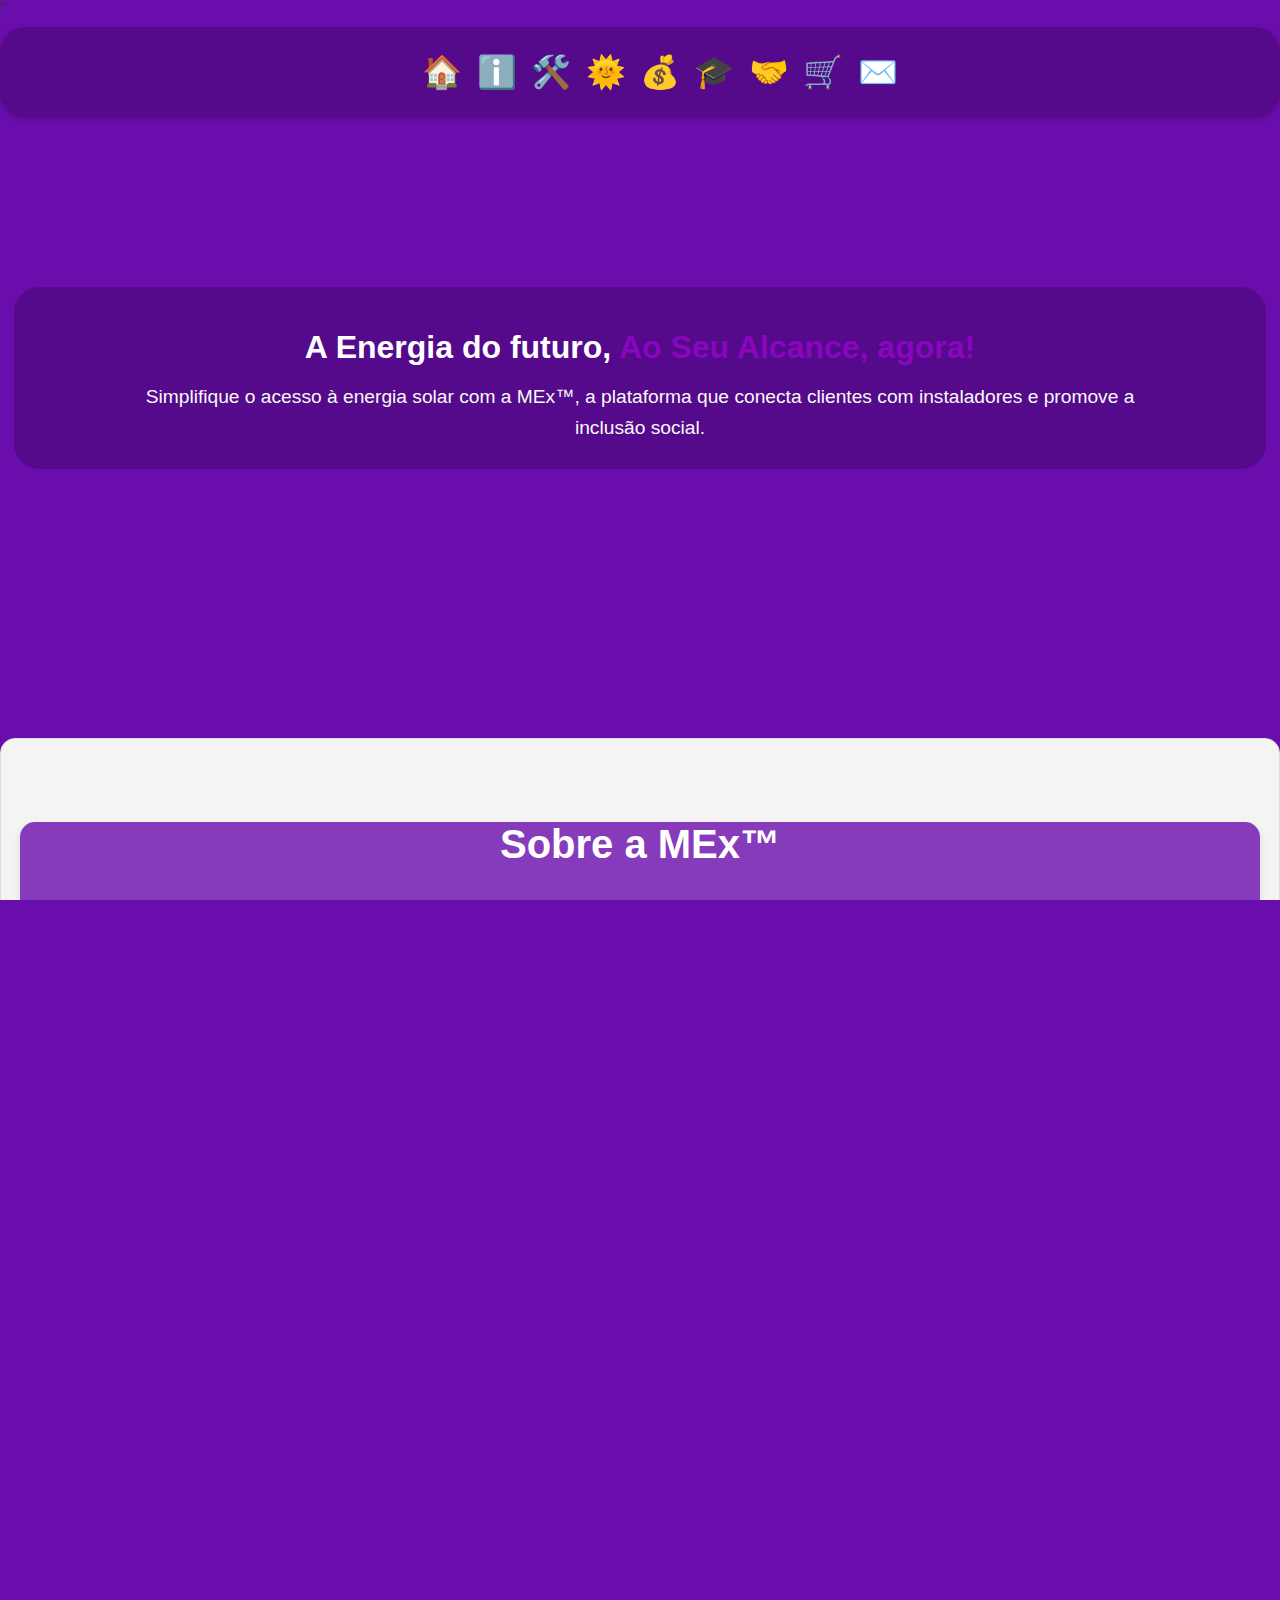
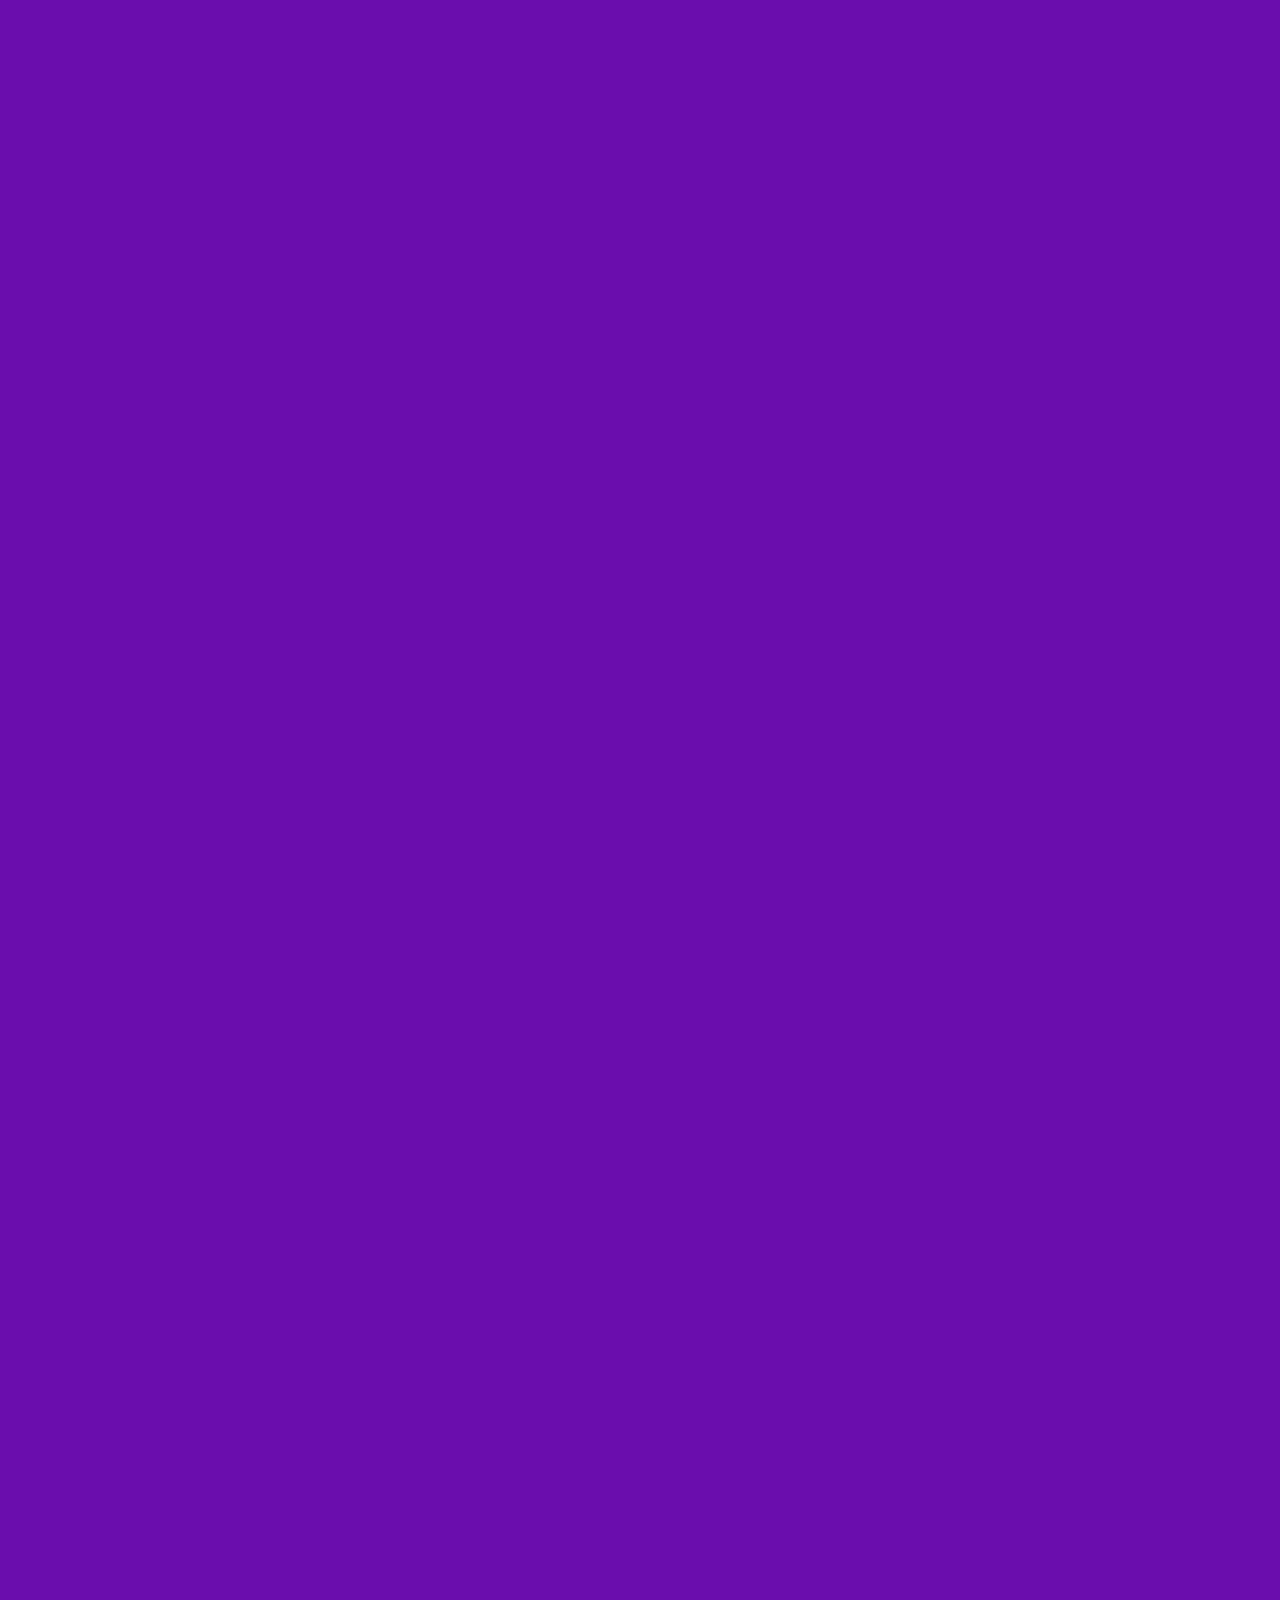
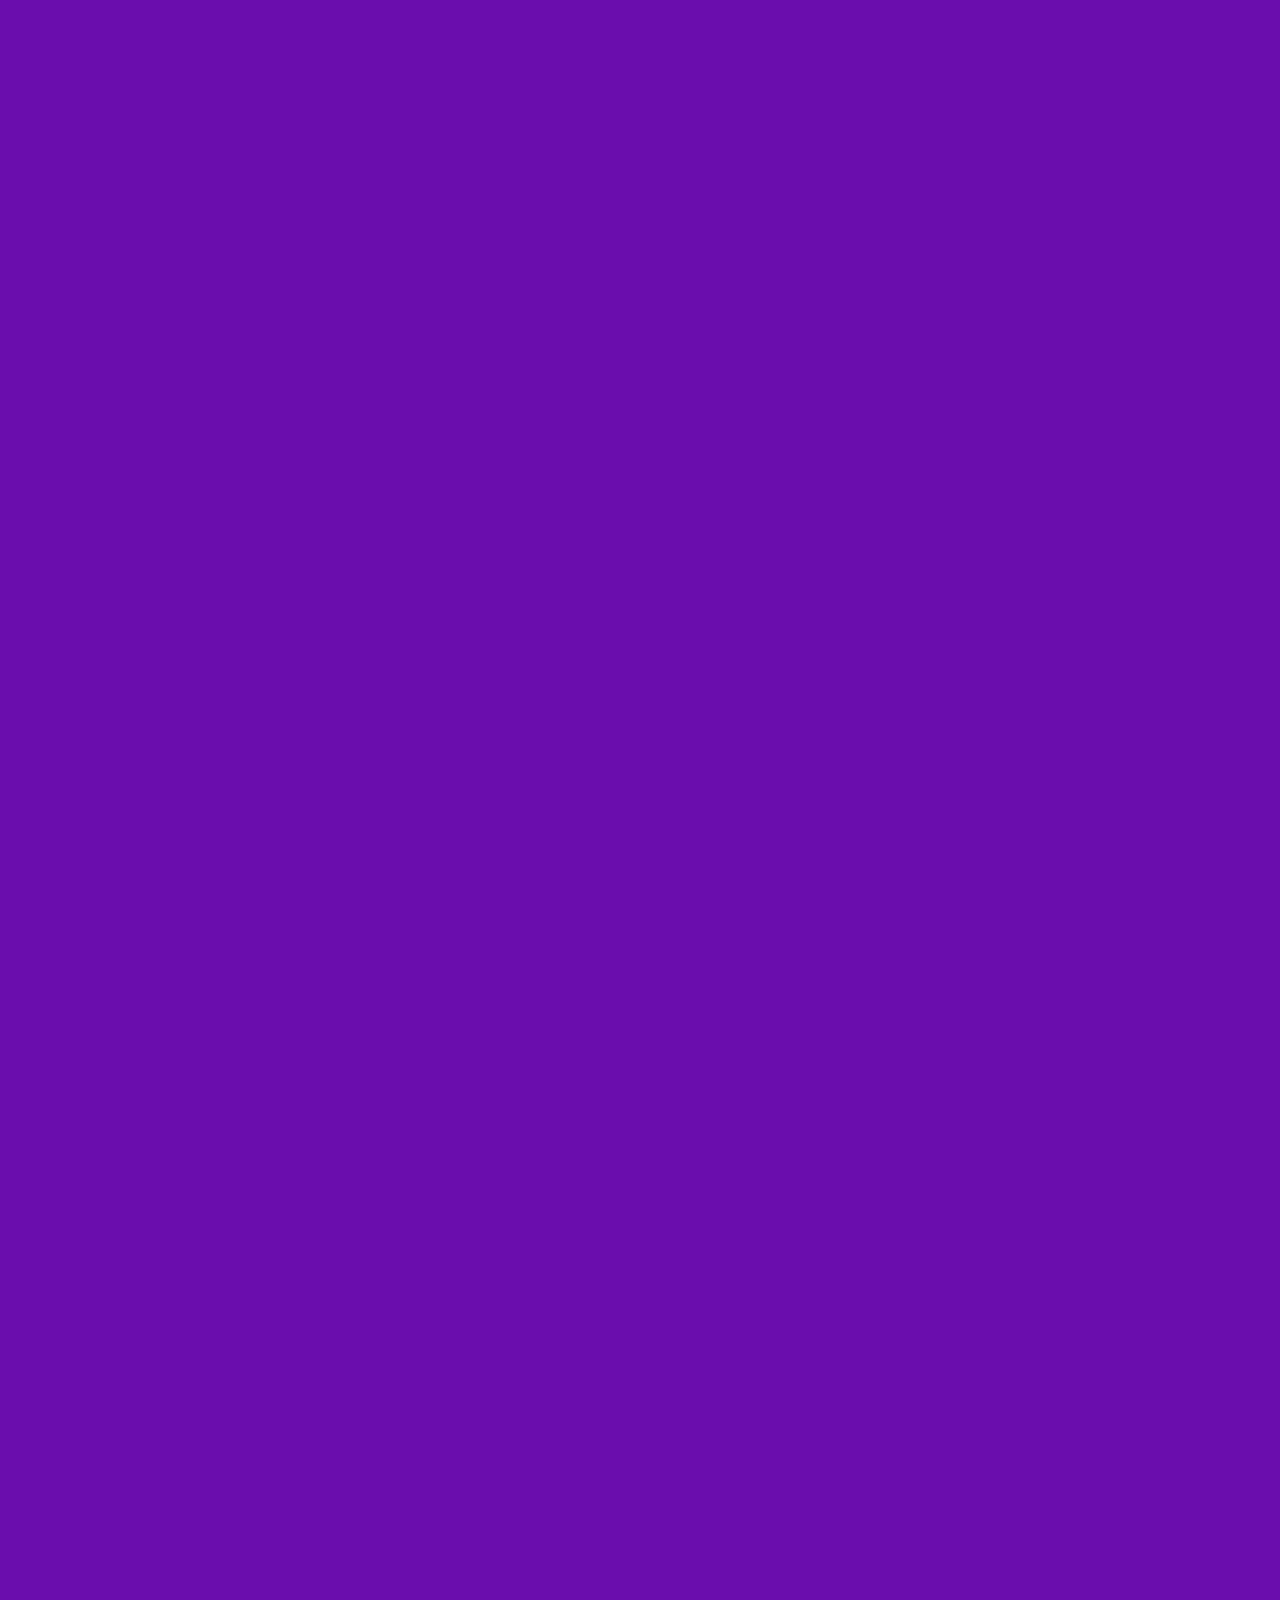
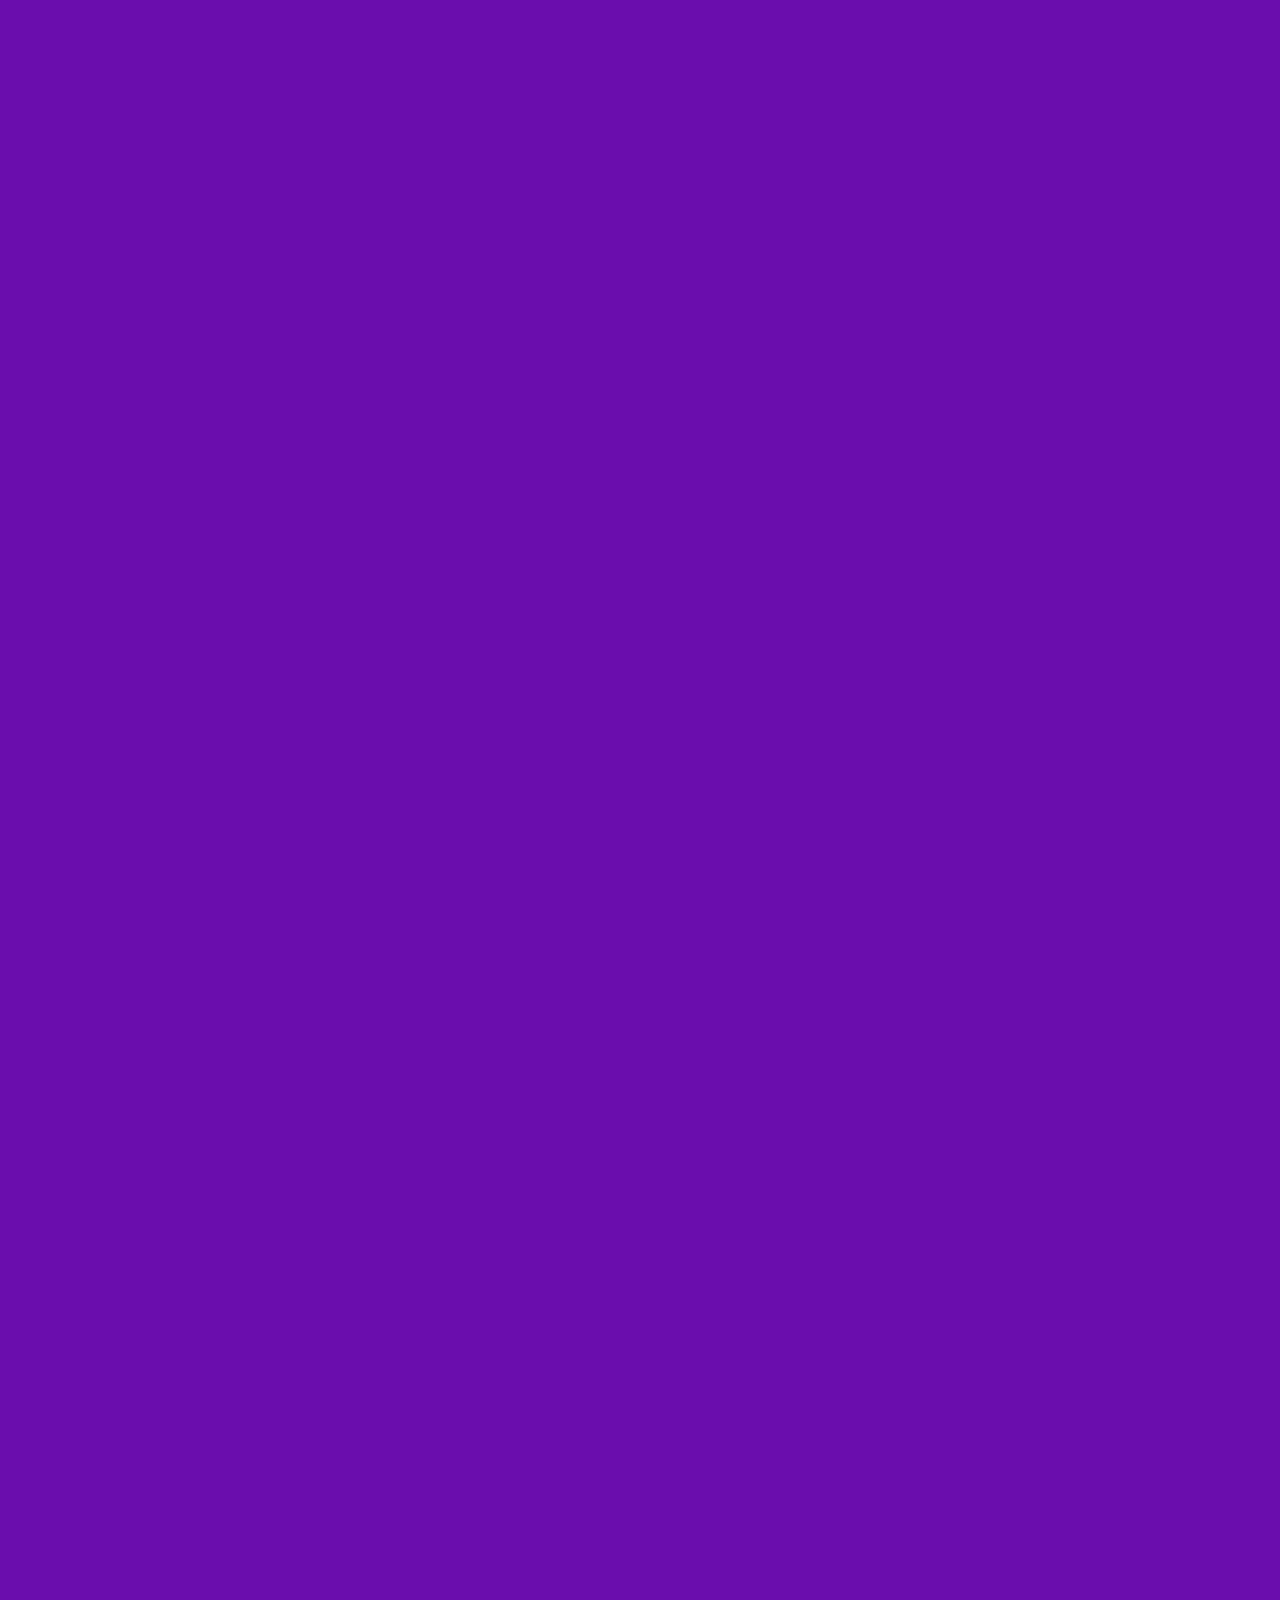
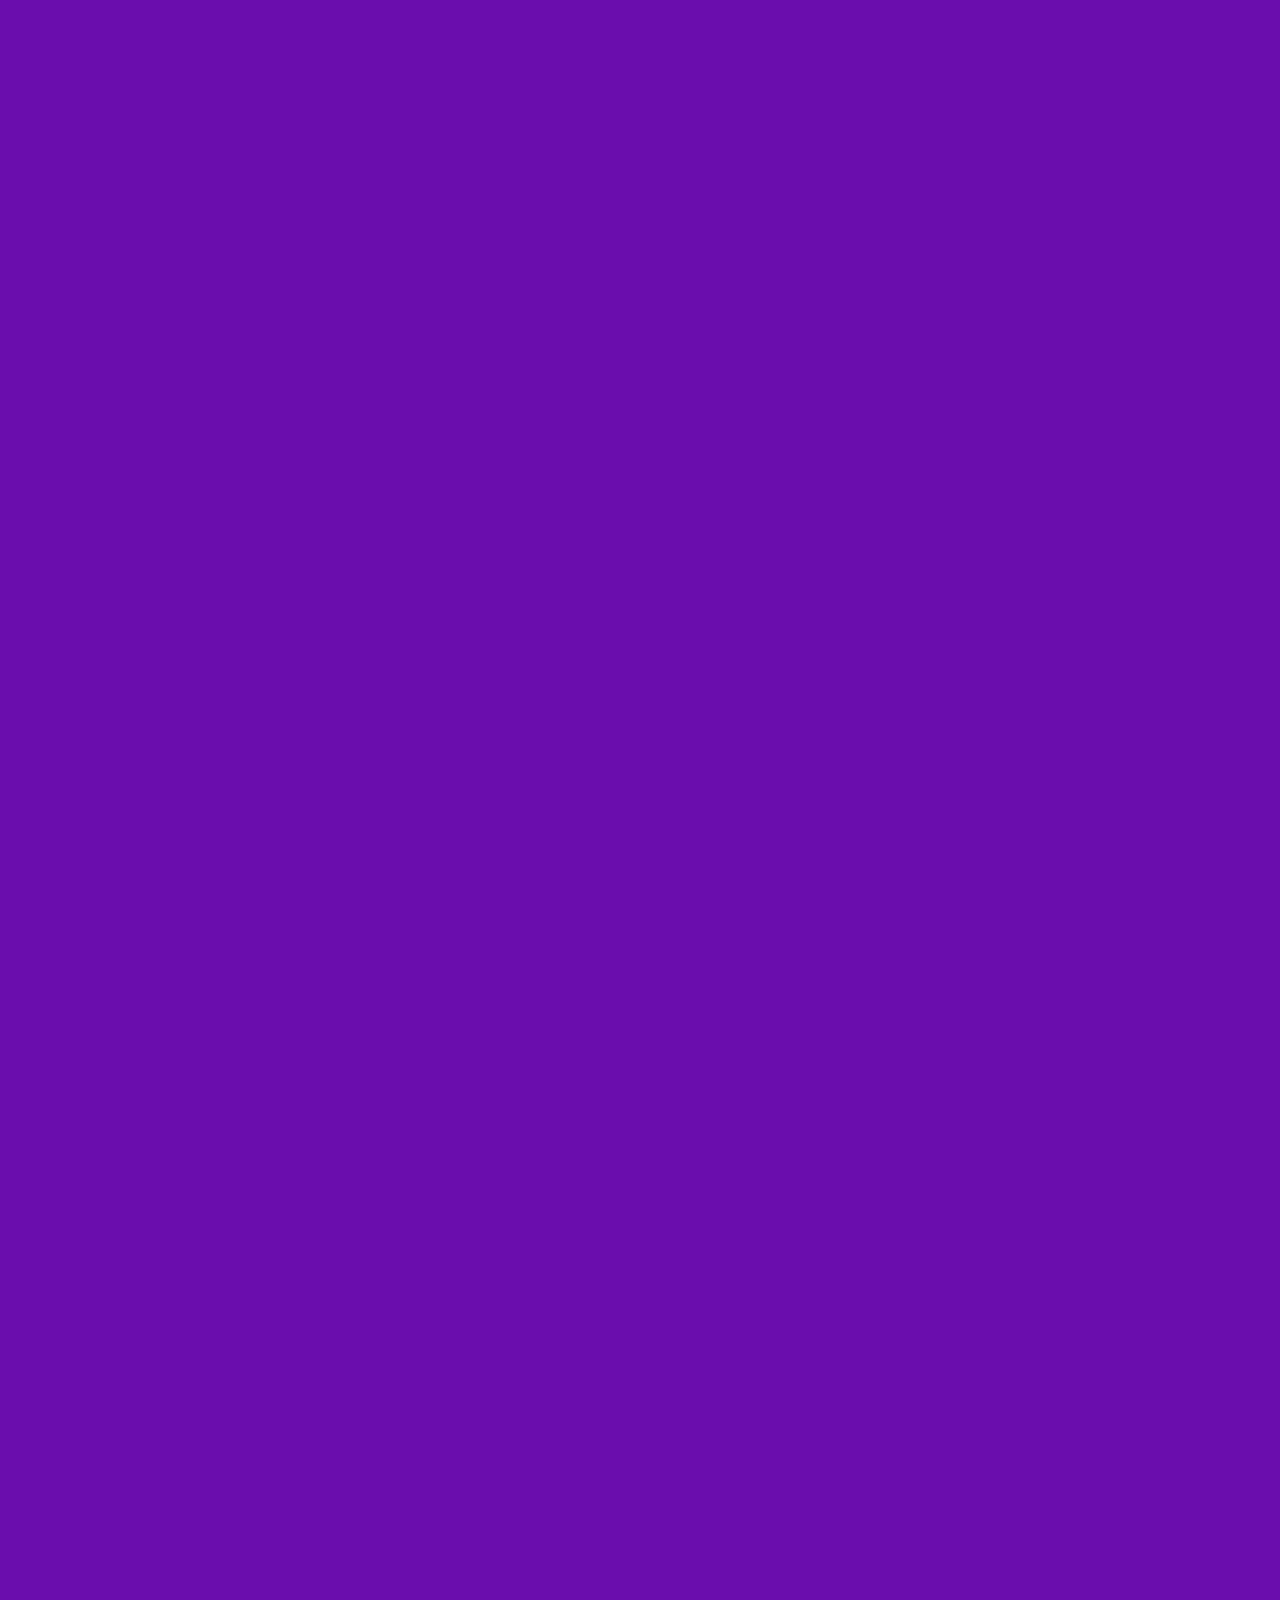
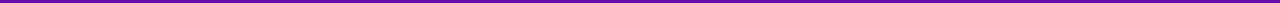
==== index_vintage.html @ ddfdc8a0 "Create index_vintage.html" ====
<!DOCTYPE html>
<html lang="pt-BR" xmlns:fim="http://www.w3.org/1999/html">
<head>

    <meta charset="UTF-8">
    <meta name="viewport" content="width=device-width, initial-scale=1.0">
    <title>Malokeir@x Eletrik@x - MEx™️</title>
    <script src="scripts/script.js"></script>
     <script>
        function consultarCEP() {
            const cep = document.getElementById('cep').value;

            // Limpa campos de endereço
            document.getElementById('logradouro').value = '';
            document.getElementById('bairro').value = '';
            document.getElementById('cidade').value = '';
            document.getElementById('estado').value = '';

            // Verifica se o CEP possui o formato correto
            if (cep.length !== 8 || isNaN(cep)) {
                alert('CEP inválido. Por favor, insira um CEP válido com 8 dígitos.');
                return;
            }


            // Faz a requisição para a API ViaCEP
            fetch(`https://viacep.com.br/ws/${cep}/json/`)
                .then(response => response.json())
                .then(data => {
                    if (data.erro) {
                        alert('CEP não encontrado. Por favor, verifique o CEP informado.');
                    } else {
                        document.getElementById('logradouro').value = data.logradouro;
                        document.getElementById('bairro').value = data.bairro;
                        document.getElementById('cidade').value = data.localidade;
                        document.getElementById('estado').value = data.uf;
                    }
                })
                .catch(error => console.error('Erro ao consultar API ViaCEP:', error));
        }
    </script>

    <link rel="stylesheet" href="styles/styles.css">
    <link rel="stylesheet" href="styles/header.css">
    <link rel="stylesheet" href="styles/hero.css">
    <link rel="stylesheet" href="styles/about.css">"
    <link rel="stylesheet" href="styles/solar-generation.css">
    <link rel="stylesheet" href="styles/economize.css">
    
    <link rel="icon" type="image/png" href="images/meX_letras_lux_rm_bg.png">


</head>

<body>
    
    <section class="fixed-header">
        <div class="container">
            <nav id="main-nav">
                <ul>
                    <a href="#home">🏠</a>
                    <a href="#sobre">ℹ️</a>
                    <a href="#servicos">🛠️</a>
                    <a href="#solar-generation">🌞</a>
                    <a href="#economize">💰</a>
                    <a href="#cursos">🎓</a>
                    <a href="#tmjt">🤝</a>
                    <a href="#fornecedores">🛒</a>
                    <a href="#contato">✉️</a>
                </ul>
            </nav>
        </div>
    </section>

    

     <section id="home" class="hero">
        <div class="container">

            <h2>A Energia do futuro,<span class="highlight"> Ao Seu Alcance, agora!</span></h2>
            <p>Simplifique o acesso à energia solar com a MEx™, a plataforma que conecta clientes com instaladores e promove a inclusão social.</p>

        </div>
         

    </section>

    <section id="sobre" class="about">
        <div class="container">
            <h2>Sobre a MEx™</h2>
            <img src="/images/m4bp.png" alt="Imagem de fundo MEx™" class="background-image">
            <p>A MEx™ é uma plataforma e ecossistema inovador que democratiza o acesso à energia solar no Brasil e no mundo. Acreditamos no poder transformador da energia limpa para promover a inclusão social e construir um futuro sustentável.</p>

            <div class="about-grid">
                <div class="about-item">
                    <h3>Visão MEx™:</h3>
                    <p>Ser a plataforma líder em democratização de energia solar no Brasil, impulsionando a transição energética para um futuro mais sustentável e próspero, com foco na inclusão social e na geração de impacto positivo para a sociedade.</p>
                </div>

                <div class="about-item">
                    <h3>Missão MEx™:</h3>
                    <p>Simplificar o acesso à energia solar para Clientes, Equipamentos Sociais seus Gestores e Operadores e clientes no entorno, pessoas físicas ou jurídicas, autônomas ou em consórcios, conectando a demanda com a oferta de forma eficiente, transparente e com foco na qualidade, através de uma plataforma inovadora e serviços completos que incluem: projeto, instalação, manutenção, monitoramento, gestão e capacitação em energia solar.</p>
                </div>

                <div class="about-item">
                    <h3>Valores MEx™:</h3>
                    <p>Inclusão: Acreditar no poder transformador da energia solar para promover a inclusão social e gerar oportunidades para a Pop Rua.</p>
                    <p>Sustentabilidade: Priorizar práticas e soluções que minimizem o impacto ambiental e promovam o uso de energias renováveis.</p>
                </div>

                <div class="about-item">
                    <p>Transparência: Oferecer um serviço claro, conciso e eficiente, com informações precisas e fáceis de entender.</p>
                    <p>Qualidade: Garantir a excelência na execução de todos os serviços, priorizando a segurança e a satisfação dos clientes.</p>
                </div>

                <div class="about-item">
                    <p>Inovação: Investir em tecnologia de ponta e ferramentas digitais para simplificar o processo e melhorar a experiência do cliente.</p>
                    <p>Compromisso: Construir relacionamentos duradouros com clientes e parceiros, baseados na confiança e no respeito mútuo.</p>
                </div>

                <div class="about-item">
                    <h3>Proposta de Valor MEx™:</h3>
                    <p>Simplicidade: Simplificar o acesso à energia solar para Clientes, Equipamentos Sociais seus Gestores e Operadores e clientes no entorno, pessoas físicas ou jurídicas, autônomas ou em consórcios, com um processo online fácil de acessar e entender, e um serviço completo que resolve todas as etapas, desde o projeto até a manutenção.</p>
                </div>

                <div class="about-item">
                    <p>Custo-Benefício: Garantir o melhor custo-benefício para os clientes, com preços competitivos, e um sistema de energia solar que gera economia significativa na conta de energia e ainda assim ser um negócio lucrativo.</p>
                </div>

                <div class="about-item">
                    <p>Sustentabilidade: Promover a sustentabilidade e o uso de energias renováveis instáveis, contribuindo para a redução da emissão de gases de efeito estufa equilibrada com fontes de energia estáveis e sustentáveis comprometido com a transição energética e preservação do meio ambiente.</p>
                    <p>Suporte Personalizado: Oferecer suporte personalizado aos clientes, com uma equipe dedicada a responder às dúvidas, resolver problemas, e garantir a satisfação dos clientes.</p>
                </div>

                <div class="about-item">
                    <h3>ODS Protocolo de Kioto</h3>
                    <p>Inclusão Social e Autonomia em Foco: Capacitar a Pop Rua para o mercado de trabalho, melhorando suas condições de vida e contribuindo para a inclusão social.</p>
                </div>

                <div class="about-item">
                    <p>Propósito: Empoderar pessoas e comunidades com energia solar, transformando o acesso à energia em um motor de desenvolvimento social e ambiental, construindo um presente sustentável e próspero para todos através do Programa Internacional de Transição Energética Social - PITES.</p>
              
                    
                </div>
             
            </div>
            <br>
        </div>
    </section>


    

<section id="servicos" class="services">
        <div class="container">
         

            <h2>Os nossos Serviços</h2>
            <div class="service-grid">

                <div class="service">
                    <h3>Projeto</h3>
                    <p>Elaboramos projetos personalizados de energia solar, com base no seu consumo e necessidades.</p>
                </div>

                <div class="service">
                    <h3>Instalação</h3>
                    <p>Conectamos você com instaladores qualificados e experientes para uma instalação segura e eficiente.</p>
                </div>

                <div class="service">
                    <h3>Manutenção</h3>
                    <p>Oferecemos serviços de manutenção preventiva e corretiva para garantir o bom funcionamento do seu sistema.</p>
                </div>

                <div class="service">
                    <h3>Monitoramento</h3>
                    <p>Acompanhe a geração de energia do seu sistema em tempo real, com acesso aos seus dados e economia.</p>
                </div>

                <div class="service">
                    <h3>Gestão</h3>
                    <p>Gerenciamos os seus projetos de energia solar, simplificando o processo e garantindo a máxima eficiência.</p>
                </div>

                <div class="service">
                    <h3>Capacitação</h3>
                    <p>Oferecemos cursos online e presenciais sobre energia solar para diferentes públicos, para o Pop Rua e incluindo a comunidade.</p>
                </div>

                 <div class="service">
                     <h3>Operar no Caos climático Energético e Político</h3>
                    <p>Demanda uma nova e disruptiva estratégia de desenvolvimento com Malokeir@x Eletrik@x no centro da estratégia de desenvolvimento.</p>
                 </div>

                 <div class="service">
                    <h3>Proposta de Valor</h3>
                    <p>De Malokeir@x para Malokeir@x e a comunidade. </p>
                 </div>

            </div>
            </div>

    </section>

    <section id="solar-generation" class="solar-generation">
        <div class="container">
            <div class="box">
                <h2>O Papito Sol</h2>
                <p>O Sol no Brasil tem um potencial de 30 TW, enquanto o mundo todo consome apenas 20 TW. Somos exportadores naturais de sol e vento.</p>
            </div>
                
                   <div class="box">
                <p>O sol acorda às 5:00 hs e vai dormir às 18:00 hs no Brasil.</p>
            </div>
                
            <div class="box">
                <h3>Repete!</h3>
                <p>O sol acorda às 5:00 hs e vai dormir as 18:00 hs Brasil.</p>
            </div>
                  <div class="box">
                <p>Em outras regiões do planeta, temos sol é intenso por até duas horas, enquanto em outras o sol nem dorme.</p>
            </div>

            <div class="box">
            <div class="box solar-image">
                <img src="images/sol_dorme.png" alt="energia solar híbrida">
            </div>
            </div>
                
            
            <div class="box">
                <h2>Soluções</h2>
            </div>


                   <div class="box">
                <h3> Disruptivo:</h3>
                       <p> A MEx™ interconecta todas essas regiões localmente e globalmente para que o excedente de uma região possa ser transferido para onde o sol está dormindo, e, se possível, devolvido quando o sol nasce.</p>
            </div>

                
                <div class="box">
                     <h4>Incremental:  </h4> 
                    <p> A MEx™ desenrola </4> green or browfild project (retrofit/upgrade) de  usinas térmicas para operarem a 85% de eficiência energética em niveis I, II, III ou IV com térmicas hibridas H2/GN 15/85 podendo chegar a 85/15% H2/GN enquanto o sol dorme .</p>
                </div>
            
                    <div class="box">
                
                <p>Clientes MEx™ com alta densidadee e demanda energética, como <strong> 
                    
                    HPCs, Data Centers, Hipermercados,..</strong>, possuem áreas de captação solar indsuficiente para alcançar a auto-suficiência.</p> 
                    </div>

            <div class="box">
                    É aqui que a MEx™ entra, promovendo geração de energia com excedente através de usinas nas proximidades desses clientes - consórcios PF e PJ - ou usinas remotas.</p>
                
            </div>
            
            <div class="box">
                <h3>Como isso é feito?</h3>
            </div>

            
               <div class="box">
            
                <h4>Geração de Energia Solar Híbrida</h4>
                          </div>
            
        </div>
        
        <br>

            <div class="box-hybrid-system">
                <img src="images/sistema_hidrido_mex_.gif" alt="solar híbrida">
            </div>
        <br> 
        
        </div>
        
    </section>

    <section id="economize" class="economize"> 
        <div class="container">
            <div class="box">
                <h2>Economize! <br> 
                    Reduza a conta de energia em até 80%</h2>
                           
                <p>Acreditamos no poder da energia solar para melhorar sua vida econômica.</p>
                <p>Cliente MEx™️ oferecemos acesso a quatro modalidades e oportunidades de economia</p>
            </div>

             <div class="box">
                 <div class="image-container">
                     <img src="images/desconto.png" alt="Imagem Economize">
                 </div>
             </div>
                 
                  <div class="box">

                      <div class="image-container">

                      <img src="images/mex_economia.png" alt="Economia">
                      </div>

             </div>

                

     

        

            <div class="box">
                <h3>Economia Prata</h3>
                <p>Cliente MEx™️ economiza 20% na conta de energia. Sem instalação fotovoltaica.</p>
            </div>

            <div class="box">
                <h3>Economia Ouro</h3>
                <p>Cliente MEx™️ reduz até 40% na conta de energia. Com instalação fotovoltaica.</p>
            </div>

            <div class="box">
                <h3>Economia Platinum</h3>
                <p>Cliente MEx™️ reduz até 60% na conta de energia. Com instalação fotovoltaica e Mercado Livre.</p>
            </div>

            <div class="box">
                <h3>Economia Diamante</h3>
                <p>Cliente MEx™️ reduz até 80% na conta de energia. Com instalação fotovoltaica e Imposto do Bem.</p>
            </div>

            <div class="box">
                <h3>Consumidor Livre e Consumidor Especial</h3>
                <p>Cada unidade consumidora deve apresentar demanda contratada mínima de 2.500 kW.</p>
            </div>
        </div>
    </section>



<section id="cursos" class="courses" style="background-image: url('images/venci_porra.webp'); background-size: cover; background-position: center;">
    <div class="container">

        <h2 style="font-size: 2em;">Cursos de Energia Solar</h2>
       
        <p style="font-size: 1.2em; text-align: left;">
            Acreditamos no poder da educação para transformar vidas através de redução de danos, autonomia em foco e o bolso. Oferecemos cursos de energia solar gratuitos para os Malokeir@x gestores, engenheiros, arquitetos e técnicos Pop Rua (90% das vagas) e comunidades vizinhas aos equipamentos sociais (10% das vagas).
        </p>
    </div>
</section>

     <section id="fornecedores" class="Fornecedores">

        <div class="container">
  
            <h2>Os nossos Fornecedores</h2>
            <div class="client-logos">
                <img src="images/abb.png" alt="ABB">
                <img src="images/byd.png" alt="BYD">
                <img src="images/weg.png" alt="WEG">
                 <img src="images/ja.png" alt="JA">
                   <img src="images/fronius.png" alt="Fronius">
                 <img src="images/solarjiko.png" alt="Solar Jiko">
                  <img src="images/solius.png" alt="Solius">
                  <img src="images/gcl.png" alt="GCL">
                 <img src="images/solarmarket.png" alt="Solar Market">
                <img src="images/sungrow.png" alt="SunGrown">
                 <img src="images/senai.png" alt="tmjt">
            </div>
        </div>

     </section>



     <section id="tmjt" class="tmjt">

        <div class="tmjt-content">  <div class="solar-image">
            <h2>tmjt</h2>
            <h3>Projeto de Lei: "Malokeir@x Eletrik@x - MEx™️: Energia Solar para Todos"</h3>
            <h3>Ementa:</h3> Institui o Programa de Capacitação em Energia Solar Fotovoltaica - Tecnologias e Aplicações Práticas para a PopRua, cadastrada no Sistema Único de Saúde (SUS) em âmbito nacional, para promover a inclusão social, gerar oportunidades de trabalho e renda e estimular a transição para energias renováveis.</p>
            <a href="https://drive.google.com/file/d/1UgeFqpvsFOJ2W_8VSDIThJS9WnjYPaaU/view?usp=sharing">Projeto de Lei</a>
        </div>
        <div class="tmjt-logos">
            <img src="images/smads.png" alt="smads">
            <img src="images/smdh.png" alt="smdh">
            <img src="images/smtd.png" alt="smtd">
            <img src="images/cmsp.png" alt="cmsp">
            <img src="images/alesp.png" alt="alesp">
        </div>
    </section>



     <section id="contato" class="contact">
        <div class="container">
    

            <a class="seja_bem_vindo_mex">Seja bem vindo MEx™️!</a><br><br><br>

            <form id="contactForm" action="#" method="post" enctype="multipart/form-data">
                <div class="error" id="formErrors"></div>

                <label for="economia">Escolha a economia desejada:</label><br>
                <select name="economia" id="economia"><br>
                    <option value="prata">Economia Prata</option>
                    <option value="ouro">Economia Ouro</option>
                    <option value="platinum">Economia Platinum</option>
                    <option value="diamante">Economia Diamante</option>
                </select>
                <br>
                <br>

                <input type="text" id="cep" name="cep" maxlength="8" placeholder="Digite o CEP para preenchimento automático dos demais campos" required>
                <button type="button" onclick="consultarCEP()" style="background-color: #db8d06; color: #fff;" >Consultar</button><br><br>

                <input type="text" id="logradouro" name="logradouro" placeholder="Rua, Avenida, etc." readonly><br>
                <input type="text" id="bairro" name="bairro" placeholder="Bairro" readonly><br>
                <input type="text" id="cidade" name="cidade" placeholder="Cidade" readonly>
                <input type="text" id="estado" name="estado" maxlength="2" placeholder="Estado" readonly><br>
                <input type="text" id="numero" name="numero" placeholder="Digite o número do imóvel" required><br>
                <input type="text" id="nome" name="nome" placeholder="Nome completo" required><br>
                <input type="text" id="telefone" name="telefone" placeholder="Telefone de contato" required><br>
                <input type="email" id="email" name="email" placeholder="Email de contato" required><br>
                <label for="contaEnergia">Anexe Conta de Energia e/ou Demanda Contratada:</label>
                <input type="file" id="contaEnergia" name="contaEnergia" required><br>
                <textarea id="mensagem" name="mensagem" placeholder="Digite sua mensagem aqui" required>
                </textarea><br>

               <button type="submit" style="background-color: #db8d06; color: #fff;"> Enviar </button>
            </form>
        </div>

    </section>


<footer class="footer">


    <div class="footer-content">
        <img src="/images/meX_4_log_bg_branco.png" alt="MEx™️ Logo" style="height: 50px; filter: brightness(0) invert(1) sepia(1) saturate(2) hue-rotate(230deg); margin-right: 10px;">
        <span style="color: orange;">by @poplixo</span>
        <ul class="social-icons">

             
                        <a href="#contato"  rel="noopener">
                            <svg xmlns="http://www.w3.org/2000/svg" viewBox="0 0 24 24">
                                <path d="M24 12a12 12 0 1 0-13.88 11.84V15.47h-2.9v-3.44h2.9V9.8c0-2.87 1.71-4.45 4.34-4.45 1.26 0 2.58.22 2.58.22v2.84h-1.45c-1.43 0-1.87.89-1.87 1.8v2.21h3.16l-.51 3.44h-2.65v8.36A12 12 0 0 0 24 12z"/>
                            </svg>
                        </a>
                    </li>
                    
                        <a href="#contato"  rel="noopener">
                            <svg xmlns="http://www.w3.org/2000/svg" viewBox="0 0 24 24">
                                <path d="M12 2.2c3.14 0 3.512.012 4.746.07 1.17.056 1.98.243 2.44.407.6.208 1.024.458 1.474.91.451.45.702.874.91 1.473.164.46.35 1.27.407 2.44.057 1.234.07 1.607.07 4.746s-.012 3.512-.07 4.746c-.056 1.17-.243 1.98-.407 2.44-.208.6-.458 1.024-.91 1.474-.45.451-.874.702-1.473.91-.46.164-1.27.35-2.44.407-1.234.057-1.607.07-4.746.07s-3.512-.012-4.746-.07c-1.17-.056-1.98-.243-2.44-.407-.6-.208-1.024-.458-1.474-.91-.451-.45-.702-.874-.91-1.473-.164-.46-.35-1.27-.407-2.44-.057-1.234-.07-1.607-.07-4.746s.012-3.512.07-4.746c.056-1.17.243-1.98.407-2.44.208-.6.458-1.024.91-1.474.45-.451.874-.702 1.473-.91.46-.164 1.27-.35 2.44-.407 1.234-.057 1.607-.07 4.746-.07zm0-2.2C8.771 0 8.343.014 7.094.07 5.841.128 4.861.323 4.07.6 3.253.886 2.567 1.27 1.908 1.93c-.659.66-1.044 1.346-1.33 2.162-.276.791-.472 1.771-.53 3.024C0 8.343 0 8.771 0 12c0 3.229.014 3.657.07 4.906.058 1.253.253 2.233.53 3.024.286.816.67 1.502 1.33 2.162.659.66 1.345 1.044 2.162 1.33.791.276 1.771.472 3.024.53 1.249.056 1.677.07 4.906.07 3.229 0 3.657-.014 4.906-.07 1.253-.058 2.233-.253 3.024-.53.816-.286 1.502-.67 2.162-1.33.66-.659 1.044-1.345 1.33-2.162.276-.791.472-1.771.53-3.024.056-1.249.07-1.677.07-4.906 0-3.229-.014-3.657-.07-4.906-.058-1.253-.253-2.233-.53-3.024-.286-.816-.67-1.502-1.33-2.162-.66-.659-1.346-1.044-2.162-1.33-.791-.276-1.771-.472-3.024-.53C15.657.014 15.229 0 12 0zM12 5.838A6.162 6.162 0 0 0 5.838 12 6.162 6.162 0 0 0 12 18.162 6.162 6.162 0 0 0 18.162 12 6.162 6.162 0 0 0 12 5.838zm0 10.124A3.962 3.962 0 0 1 8.038 12 3.962 3.962 0 0 1 12 8.038 3.962 3.962 0 0 1 15.962 12 3.962 3.962 0 0 1 12 15.962zm5.81-10.542a1.44 1.44 0 0 1-1.44 1.44 1.44 1.44 0 1 1 1.44-1.44z"/>
                            </svg>
                        </a>
                    </li>
                    <li>
                        <a href="#contato"  rel="noopener">
                            <svg xmlns="http://www.w3.org/2000/svg" viewBox="0 0 24 24">
                                <path d="M23.954 4.569c-.885.39-1.83.654-2.825.775a4.958 4.958 0 0 0 2.163-2.724c-.95.555-2.005.959-3.127 1.184a4.935 4.935 0 0 0-8.401 4.494A14.002 14.002 0 0 1 1.671 3.149a4.933 4.933 0 0 0 1.528 6.572 4.896 4.896 0 0 1-2.231-.616c-.055 2.02 1.389 3.884 3.449 4.292a4.964 4.964 0 0 1-2.224.084c.624 1.956 2.444 3.377 4.6 3.418a9.901 9.901 0 0 1-7.314 2.031 13.941 13.941 0 0 0 7.548 2.213c9.142 0 14.307-7.721 14.307-14.422 0-.221-.004-.442-.014-.662a10.254 10.254 0 0 0 2.483-2.611z"/>
                            </svg>
                        </a>
                    </li>
                    <li>
                        <a href="#contato"   rel="noopener">
                            <svg xmlns="http://www.w3.org/2000/svg" viewBox="0 0 24 24">
                                <path d="M20.447 20.452h-3.555v-5.569c0-1.328-.025-3.036-1.85-3.036-1.852 0-2.136 1.445-2.136 2.939v5.666h-3.554v-11.5h3.414v1.572h.049c.476-.9 1.635-1.85 3.368-1.85 3.602 0 4.264 2.368 4.264 5.448v6.33zm-15.185-13.842c-1.144 0-2.069-.926-2.069-2.07 0-1.143.925-2.069 2.069-2.069s2.07.926 2.07 2.07c0 1.144-.926 2.07-2.07 2.07zm1.778 13.842h-3.555v-11.5h3.555v11.5zm16.96-20.452h-21.92c-1.13 0-2.048.92-2.048 2.048v21.904c0 1.128.918 2.048 2.048 2.048h21.92c1.128 0 2.048-.92 2.048-2.048v-21.904c0-1.128-.92-2.048-2.048-2.048z"/>
                            </svg>
                        </a>
                    </li>
                    <li>
                        <a href="#contato"  rel="noopener">
                            <svg xmlns="http://www.w3.org/2000/svg" viewBox="0 0 24 24">
                                <path d="M12 0c6.627 0 12 5.373 12 12s-5.373 12-12 12-12-5.373-12-12 5.373-12 12-12zm0 1.5c-5.799 0-10.5 4.701-10.5 10.5s4.701 10.5 10.5 10.5 10.5-4.701 10.5-10.5-4.701-10.5-10.5-10.5zm2.279 3.75v4.777c-.034.002-.068.006-.101.006-.998 0-1.807-.677-2.053-1.605h-.016v6.579a2.869 2.869 0 1 1-2.093-2.76v1.64a1.38 1.38 0 1 0 1.38 1.38v-8.074h1.873c.2 1.326 1.332 2.334 2.694 2.334v1.873c-1.354 0-2.506-.732-3.13-1.818v-1.873h2.346v6.879h-2.346v2.343c.386.104.784.166 1.187.166.587 0 1.147-.115 1.66-.316v-8.071c.005-.096.015-.191.015-.287v-.02z"/>
                            </svg>
                        </a>

                    </li>

                       <!-- GitHub Icon -->
                    <li>
                        <a href="#contato" rel="noopener">
                            <svg xmlns="http://www.w3.org/2000/svg" viewBox="0 0 24 24">
                                <path d="M12 0C5.37 0 0 5.37 0 12c0 5.3 3.438 9.8 8.205 11.385.6.11.82-.26.82-.577v-2.178c-3.338.724-4.042-1.616-4.042-1.616-.546-1.38-1.333-1.747-1.333-1.747-1.09-.745.083-.729.083-.729 1.205.085 1.84 1.237 1.84 1.237 1.07 1.835 2.805 1.305 3.49.998.107-.775.42-1.305.762-1.605-2.665-.305-5.467-1.332-5.467-5.931 0-1.312.468-2.383 1.235-3.222-.124-.304-.535-1.53.118-3.187 0 0 1.007-.323 3.3 1.23.96-.267 1.983-.4 3.003-.404 1.02.004 2.043.137 3.003.404 2.292-1.554 3.297-1.23 3.297-1.23.655 1.657.244 2.883.12 3.187.77.839 1.235 1.91 1.235 3.222 0 4.61-2.806 5.624-5.478 5.921.43.371.815 1.1.815 2.219v3.293c0 .32.216.693.825.576C20.565 21.796 24 17.296 24 12c0-6.63-5.37-12-12-12z"/>
                            </svg>
                        </a>
                    </li>
                    <!-- GitLab Icon -->
                    <li>
                        <a href="#contato" rel="noopener">
                            <svg xmlns="http://www.w3.org/2000/svg" viewBox="0 0 24 24">
                                <path d="M20.7 10.87l-1.594-4.913a1.045 1.045 0 0 0-.992-.717c-.014 0-.026 0-.039.001h-3.502c-.397 0-.748.278-.898.664L12 9.757l-1.675-4.855c-.15-.386-.501-.664-.898-.664H5.928a1.045 1.045 0 0 0-.992.717L3.343 10.87a.718.718 0 0 0 .272.818l8.004 5.825a.698.698 0 0 0 .812 0l8.004-5.825a.718.718 0 0 0 .272-.818zM12 16.276L4.935 10.75h2.555l1.552 4.515c.25.725.848.725 1.098 0l1.552-4.515h2.555L12 16.276z"/>
                            </svg>
                        </a>
                    </li>

        </ul>
    </div>
</footer>


</body>
</html>
---- styles/styles.css ----
/* Estilos gerais */


body, html {
    margin: 0;
    padding: 0;
    height: 100%;
    width: 100%;
    overflow-x: hidden;

     padding-top: 0; /* Ajuste conforme a altura do cabeçalho */
}



/* General Styles */
body {
    font-family: 'Arial', sans-serif;
    margin: 0;
    padding: 0;
    background-color: #6a0dad; /* Cor de fundo com transparência */
    color: #333;
}

.container {
    max-width: 100%;
    margin: 0 auto;
    padding: 0;
}

h1, h2, h3, h4, h5, h6 {
    font-weight: bold;
    margin-bottom: 10px;
}

h1 {
    font-size: 3em;
}

h2 {
    font-size: 2em;
}

p {
    line-height: 1.6;
    margin-bottom: 15px;
}

a {
    color: #db8d06;
    text-decoration: none;
}

a:hover {
    text-decoration: underline;
}

.btn {
    display: inline-block;
  padding: 0;
    background-color: #6a0dad; /* Roxinho do Nubank */
    color: #fff;
    text-decoration: none;
    border-radius: 5px;
    transition: background-color 0.3s;
}

.btn:hover {
    background-color: #6a0dad; /* Roxinho do Nubank */
}
/* Estilos do rodapé */
.footer {
    position: relative; /* Mudança para position relative */
    width: 100%;
    background-color: rgba(0, 0, 0, 0.5); /* Cor de fundo com transparência */
    color: white; /* Cor do texto */
    padding: 0   0; /* Espaçamento interno */
    display: flex;
    justify-content: center;
    align-items: center;
    z-index: 9999; /* Z-index alto para garantir que fique sobre outros elementos */
}

.footer-content {
    display: flex;
    justify-content: center;
    align-items: center;
    gap: 20px; /* Espaçamento entre os itens */
}

.social-icons {
    list-style-type: none;
    display: flex;
    gap: 10px; /* Espaçamento entre os ícones */
}

.social-icons li {
    margin: 0;
    padding: 0;
}

.social-icons li a {
    color: orange; /* Cor dos ícones */
}

.soc



/* Estilos do cabeçalho */
      header {
         background-color: rgba(0, 0, 0, 0.5); /* Cor de fundo com transparência */
          color: white;
          padding:5px 5px;
          text-align: center;
      }

      header.fixed-header {
          position: fixed;
          top: 0;
          left: 0;
          right: 0;
          z-index: 1000;

      }

      .dropdown-btn {
          background-color: rgba(106, 13, 173, 0.9);
          color: white;
          padding: 5px 5px;
          border-radius: 10px;
          box-shadow: 0 4px 4px rgba(0, 0, 0, 0.1);
          text-decoration: none;
      }

      .dropdown-btn:hover {
          background-color: rgba(106, 13, 173, 1);
      }

      @media (max-width: 768px) {
          header {
              padding: 5px;
          }
      }


/* Estilos para a seção hero */

/* Define a imagem de fundo e configurações gerais */
.hero {
    background-image: url('../images/fundo_girasol.jpg');
    background-size: cover;
    background-position: left;
    padding: 0; /* Reduzindo o padding superior para eliminar espaço acima da imagem */
    text-align: left;
    color: #fff;
    min-height: 80vh;
    display: flex;
    align-items: center;
    justify-content: flex-start;
    flex-direction: column;
    background-color: #6a0dad;
    margin-top: 10; /* Certifique-se de que não há margem superior afetando */
}

/* Estilos para os diferentes elementos de texto na seção hero */
.hero h1 {
    font-size: 4em;
    margin: 0.5em 0;
}

.hero h2 {
    font-size: 2em;
    margin: 0.5em 0;
    color: #fff;
}

.hero p {
    font-size: 1.2em;
    max-width: 1024px;
    text-align: left;
    color: #f9f9f9;
}

.hero .highlight {
    color: #8a05be;
}

/* Container ajustado para a seção hero */
.hero .container {
  width: 95%;
  margin: 0 auto;
  padding: 2%;
  background-color: rgba(106, 13, 173, 0.9); /* Roxinho do Nubank com 90% de opacidade */
  position: relative;
  z-index: 1; /* Garante que o conteúdo fique na frente do fundo */
}



/* Estilo para a seção de fornecedores */
.Fornecedores {
    background-color: #f0e8ff; /* Fundo roxinho claro */
    padding: 2%; /* Espaçamento interno superior e inferior */
    text-align: left; /* Centraliza o conteúdo */
}

/* Estilo para o título */
.Fornecedores h2 {
    font-size: 2.5em; /* Tamanho do título */
    color: #6b2fbc; /* Cor roxa */
    margin-bottom: 20px; /* Espaçamento inferior */
}

/* Estilo para os logos dos fornecedores */
.client-logos {
    display: flex;
    justify-content: center; /* Centraliza os logos horizontalmente */
    align-items: center; /* Alinha os logos verticalmente */
    flex-wrap: nowrap; /* Mantém todos os logos na mesma linha */
    max-width: 1000px; /* Largura máxima para os logos */
    margin: 0 auto; /* Centraliza os logos horizontalmente */
}

.client-logos img {
    width: 60px; /* Tamanho dos logos */
    margin: 3px; /* Espaçamento entre os logos */
}



/* Estilos para a seção #economize */

    .image-container {
        display: flex;
        justify-content: space-around;
    }
    .image-container img {
        width: 40%;
        height: auto;
    }

#economize {
    background-color: #8a05be; /* Roxinho do Nubank */
    padding: 0;
    text-align: left;
    position: relative;
    display: flex;
    align-items: center;
    justify-content: center;
    flex-direction: column;
    max-width: 1200px;
    margin: 0 auto;
    min-height: 55vh;
    color: #fff; /* Letras em branco */
}


/* Media Queries para Responsividade */
@media (max-width: 1024px) {
    #economize h2 {
        font-size: 2em;
    }
    #economize p {
        font-size: 1.1em;
    }
}

@media (max-width: 768px) {
    #economize {
      padding: 0;
    }
    #economize h2 {
        font-size: 1.8em;
    }
    #economize p {
        font-size: 1em;
    }
    #economize a.btn {
        font-size: 1.1em;
    }
}

@media (max-width: 480px) {
    #economize {
      padding: 0;
    }
    #economize h2 {
        font-size: 1.5em;
    }
    #economize p {
        font-size: 0.9em;
    }
    #economize a.btn {
        font-size: 1em;
        padding: 0;
    }
}






/* Estilos para a seção Solar Generation */

.solar-generation {
    background-color: rgba(106, 13, 173, 0.9); /* Roxinho do Nubank com 90% de opacidade */
    color: #fff; /* Texto branco para contraste */
    padding: 2%;
    text-align: left; /* Alinha o texto à esquerda */
}

.solar-generation h2 {
    font-size: 2em;
    margin-bottom: 20px;
}

.solar-generation p {
    font-size: 1.2em;
    line-height: 1.6;
}

.solar-generation .container {
    width: 80%;
    margin: 0 auto;
    padding: 2%;
    background-color: rgba(106, 13, 173, 0.9); /* Roxinho do Nubank com 90% de opacidade */
}

.solar-generation .solar-image {
    margin-top: 20px;
}

.solar-generation .solar-image img {
    max-width: 100%;
    height: auto;
}


/* Estilo para o ícone de seja bem vindo mex */
.seja_bem_vindo_mex {
    bottom: 20px;
    left: 20px;
    background-color: orange;
    color: white;
  padding: 0;
    text-align: center;
    text-decoration: none;
    border-radius: 25px;
    font-size: 16px;
    transition: background-color 0.3s, opacity 0.3s;
    z-index: 1000;

}

.seja_bem_vindo_mex img {
    height: 24px;
    width: 24px;
}

.seja_bem_vindo_mex:hover {
    opacity: 0.8;
}


/*  estilo tmjt */


.tmjt {
    position: relative;
    height: 100vh;
    width: 100%;
    overflow: hidden;
    color: white;
}

.tmjt-content {
    position: relative;
    z-index: 1;
    padding: 2%;
    background: rgba(0, 0, 0, 0.5); /* Para dar um efeito de sobreposição escura */
}

.tmjt h2, .tmjt h3, .tmjt p, .tmjt a {
    text-align: left;
    margin: 20px;
}

.tmjt-logos {
    display: flex;
    justify-content: space-around;
    flex-wrap: wrap;
    z-index: 1;
}

.tmjt-logos img {
    max-width: 100px;
    margin: 10px;
}

.btn-mex {
    display: inline-block;
  padding: 0;
    background-color: #4CAF50;
    color: white;
    text-decoration: none;
    border-radius: 5px;
    transition: background-color 0.3s ease;
}

.btn-mex:hover {
    background-color: #45a049;
}


/* About estilo*/

.about {
    text-align:left;
    color: #fff; /* Letras em branco */
    padding: 2%;
}

.about-grid {
    display: grid;
    grid-template-columns: repeat(auto-fit, minmax(250px, 1fr));
    gap: 10px;
}

.about{
    border: 1px solid #ddd;
    padding: 2%;
    border-radius: 15px;
    box-shadow: 0 2px 0px rgba(0,0,0,0.1);
}


/* Services Section Styles */

.services {
    text-align: left;
    color: #fff; /* Letras em branco */
    padding: 2%;
}

.service-grid {
    display: grid;
    grid-template-columns: repeat(auto-fit, minmax(250px, 1fr));
    gap: 10px;
}

.service {
    border: 1px solid #ddd;
    padding: 2%;
    border-radius: 15px;
    box-shadow: 0 2px 0px rgba(0,0,0,0.1);
   
}

/* Courses Section Styles */

.courses {
    background-color: #6a0dad; /* Roxinho do Nubank */
    padding: 2%;
    text-align: left;
    color: #fff; /* Letras em branco */
}



/* Clients Section Styles */

.clients {
    padding: 80px 0;
    text-align: left;
    color: #fff; /* Letras em branco */
}

.client-logos {
    display: flex;
    flex-wrap: wrap;
    justify-content: center;
    gap: 20px;
}

.client-logos img {
    max-width: 150px;
}

/* Contact Section Styles */

.contact {
    padding: 80px 0;
    text-align: center;
    color: #fff; /* Letras em branco */
}

.contact form {
    max-width: 500px;
    margin: 0 auto;
    padding: 20px;
    border: 1px solid #ddd;
    border-radius: 5px;
    box-shadow: 0 2px 5px rgba(0,0,0,0.1);

}

.contact form input,
.contact form textarea {
    width: 100%;
    padding: 10px;
    margin-bottom: 10px;
    border: 1px solid #ddd;
    border-radius: 5px;
    box-sizing: border-box;

}

.contact form button {
    padding: 10px 20px;
    background-color: #6a0dad; /* Roxinho do Nubank */
    color: #fff;
    border: none;
    border-radius: 5px;
    cursor: pointer;
    transition: background-color 0.3s;

}

.contact form button:hover {
    background-color: #6a0dad; /* Roxinho do Nubank */
}
---- styles/header.css ----
/* styles/header.css */

/* Estilos para o cabeçalho fixo */
.fixed-header {
    position: fixed;
    top: 3%;
    left: 0;
    right: 0;
    background-color: rgba(0, 0, 0, 0.2); /* Fundo transparente */
    border-radius: 25px; /* Cantos arredondados */
    padding: 5px;
    z-index: 1000;
    box-shadow: 0 2px 5px rgba(0, 0, 0, 0.2); /* Sombra para destaque */
    display: flex;
    justify-content: center; /* Centraliza o conteúdo horizontalmente */
    align-items: center; /* Alinha verticalmente o conteúdo */
    min-width: fit-content; /* Ajusta a largura mínima para caber todos os ícones */
    width: auto; /* Largura automática */
}

/* Estilos para o nav principal */
#main-nav {
    display: flex;
    flex-wrap: nowrap; /* Mantém todos os ícones em uma única linha */
    gap: 10px; /* Espaçamento entre os ícones */
    min-width: fit-content; /* Ajusta a largura mínima para caber todos os ícones */
}

#main-nav a {
    text-decoration: none;
    color: white;
    font-size: 2rem; /* Tamanho dos ícones */
    display: inline-block;
    padding: 5px;
    transition: background-color 0.3s ease;
    border-radius: 10px; /* Arredondamento dos cantos dos ícones */
}

#main-nav a:hover {
    background-color: rgba(106, 13, 173, 0.9); /* Cor de fundo ao passar o mouse */
}

/* Estilos responsivos */
@media (max-width: 1024px) {
    #main-nav a {
        font-size: 1.8rem; /* Ajusta o tamanho dos ícones para telas menores */
    }
}

@media (max-width: 768px) {
    #main-nav a {
        font-size: 1.5rem; /* Ajusta o tamanho dos ícones para telas menores */
        padding: 4px;
    }
}

@media (max-width: 600px) {
    #main-nav a {
        font-size: 1.2rem; /* Ajusta o tamanho dos ícones para telas menores */
        padding: 3px;
    }
}

@media (max-width: 480px) {
    #main-nav a {
        font-size: 1rem; /* Ajusta o tamanho dos ícones para telas menores */
        padding: 2px;
    }
}
---- styles/hero.css ----
/* styles/hero.css */

/* Estilos para a seção hero */
.hero {
    background-image: url('images/fundo_girasol.jpg'); /* Imagem de fundo */
    background-size: cover; /* Ajusta a imagem para cobrir toda a área */
    background-position: center; /* Centraliza a imagem de fundo */
    background-repeat: no-repeat; /* Evita a repetição da imagem */
    padding: 0; /* Remove o padding para evitar espaço extra */
    text-align: center; /* Centraliza o texto */
    color: #fff; /* Cor do texto */
    min-height: 80vh; /* Define a altura mínima da seção como 80% da altura da tela */
    display: flex;
    align-items: center; /* Alinha verticalmente o conteúdo ao centro */
    justify-content: center; /* Centraliza o conteúdo horizontalmente */
    flex-direction: column; /* Alinha os itens verticalmente */
    background-color: #6a0dad; /* Cor de fundo de fallback caso a imagem não carregue */
    margin-top: 0; /* Remove qualquer margem superior */
}

/* Estilos para os diferentes elementos de texto na seção hero */
.hero h1 {
    font-size: 4em; /* Tamanho da fonte para o título principal */
    margin: 0.5em 0; /* Margem superior e inferior */
}

.hero h2 {
    font-size: 2em; /* Tamanho da fonte para o subtítulo */
    margin: 0.5em 0; /* Margem superior e inferior */
    color: #fff; /* Cor do texto */
}

.hero p {
    font-size: 1.2em; /* Tamanho da fonte para parágrafos */
    max-width: 1024px; /* Largura máxima do texto */
    margin: 0 auto; /* Centraliza o parágrafo horizontalmente */
    text-align: center; /* Alinha o texto ao centro */
    color: #f9f9f9; /* Cor do texto */
}

.hero .highlight {
    color: #8a05be; /* Cor destacada para alguns textos */
}

/* Container ajustado para a seção hero */
.hero .container {
    width: 99%; /* Largura do container */
    max-width: 1200px; /* Largura máxima para grandes telas */
    margin: 0 auto; /* Centraliza o container horizontalmente */
    padding: 2%; /* Padding interno do container */
    background-color: rgba(0, 0, 0, 0.2); /* Fundo transparente */
    border-radius: 25px; /* Arredondamento dos cantos */
    position: relative; /* Permite posicionar elementos filhos relativos ao container */
    z-index: 1; /* Garante que o conteúdo fique acima do fundo */
}

/* Estilos responsivos */
@media (max-width: 768px) {
    .hero h1 {
        font-size: 2.5em; /* Ajusta o tamanho da fonte para telas menores */
    }

    .hero h2 {
        font-size: 1.5em; /* Ajusta o tamanho da fonte para telas menores */
    }

    .hero p {
        font-size: 1em; /* Ajusta o tamanho da fonte para telas menores */
    }
}
---- styles/about.css ----
/* styles/about.css */

/* Estilos para a seção sobre */
.about {
    background-color: #f4f4f4; /* Cor de fundo para contraste */
    color: #333; /* Cor do texto para melhor legibilidade */
    padding: 50px 0; /* Espaçamento interno */
    text-align: center; /* Centraliza o texto */
}

.about .container {
    max-width: 1200px; /* Largura máxima do container */
    margin: 0 auto; /* Centraliza o container horizontalmente */
    padding: 0 20px; /* Padding interno para espaçamento */
    background-color: rgba(106, 13, 173, 0.8); /* Fundo com transparência */
    border-radius: 15px; /* Arredondamento dos cantos do container */
    box-shadow: 0 4px 8px rgba(0, 0, 0, 0.1); /* Sombra para destaque */
}

/* Estilos para os cabeçalhos */
.about h2 {
    font-size: 2.5em; /* Tamanho da fonte */
    margin-bottom: 20px; /* Margem inferior */
    color: #fff; /* Cor do texto */
}

.about h3 {
    font-size: 1.8em; /* Tamanho da fonte */
    margin-top: 20px; /* Margem superior */
    color: #fff; /* Cor do texto */
}

.about p {
    font-size: 1.1em; /* Tamanho da fonte */
    line-height: 1.6; /* Altura da linha para legibilidade */
    color: #f9f9f9; /* Cor do texto */
}

/* Estilos para a imagem de fundo */
.about .background-image {
    width: 10%; /* Largura da imagem */
    height: auto; /* Altura automática para manter a proporção */
    margin-bottom: 20px; /* Margem inferior */
}

/* Layout de grid para os conteúdos */
.about-grid {
    display: grid; /* Define o layout como grid */
    grid-template-columns: repeat(auto-fit, minmax(300px, 1fr)); /* Grid responsivo */
    gap: 20px; /* Espaçamento entre os itens */
}

/* Estilos para os itens do grid */
.about .about-item {
    background-color: rgba(255, 255, 255, 0.9); /* Fundo branco com transparência */
    padding: 20px; /* Padding interno */
    border-radius: 10px; /* Arredondamento dos cantos */
    box-shadow: 0 2px 4px rgba(0, 0, 0, 0.1); /* Sombra para destaque */
}

/* Estilos responsivos */
@media (max-width: 768px) {
    .about h2 {
        font-size: 2em; /* Ajusta o tamanho da fonte para telas menores */
    }

    .about h3 {
        font-size: 1.5em; /* Ajusta o tamanho da fonte para telas menores */
    }

    .about p {
        font-size: 1em; /* Ajusta o tamanho da fonte para telas menores */
    }

    .about .background-image {
        width: 50%; /* Ajusta a largura da imagem para telas menores */
    }
}
---- styles/solar-generation.css ----
/* solar-generation.css */

/* Estilos para a seção solar-generation */
.solar-generation {
    font-family: Arial, sans-serif;
    background-color: #800080; /* Fundo roxinho */
    padding: 20px;
    width: 90%;
    border-radius: 15px;
    margin: 0 auto;
    color: white; /* Texto branco */
}

.solar-generation .container {
    display: grid;
    grid-template-columns: repeat(auto-fit, minmax(300px, 1fr));
    gap: 20px;
    max-width: 1200px;
    margin: 0 auto;
    text-align: center; /* Centraliza o texto */
}

.solar-generation .box {
    background-color: rgba(255, 255, 255, 0.1); /* Fundo com leve transparência */
    padding: 20px;
    border-radius: 8px;
    box-shadow: 0 2px 5px rgba(0, 0, 0, 0.1);
    color: white;
}

.solar-generation h2, .solar-generation h3 {
    color: white;
    margin-top: 0;
}

.solar-generation p {
    line-height: 1.6;
    color: white;
}

/* Controle de tamanho e arredondamento de imagem em porcentagem */
.solar-generation .solar-image img {
    width: 40%;
    height: auto;
    display: block;
    margin: 0 auto; /* Centraliza a imagem */
    border-radius: 15px; /* Arredonda os cantos da imagem */
}

.solar-generation .box-hybrid-system img {
    width: 90%;
    height: auto;
    display: block;
    margin: 0 auto; /* Centraliza a imagem */
    border-radius: 15px; /* Arredonda os cantos da imagem */
}

/* Estilos responsivos */
@media (min-width: 768px) {
    .solar-generation .solar-image img {
        width: 40%;
    }
    .solar-generation .box-hybrid-system img {
        width: 90%;
    }
}
---- styles/economize.css ----
/* styles/economize.css */

/* Estilos para a seção economize */
.economize {
    font-family: Arial, sans-serif;
    background-color: #800080; /* Fundo roxinho */
    padding: 20px;
    width: 90%;
    border-radius: 15px;
    margin: 0 auto;
    color: white; /* Texto branco */
}

.economize .container {
    display: grid;
    grid-template-columns: repeat(auto-fit, minmax(300px, 1fr));
    gap: 20px;
    max-width: 1200px;
    margin: 0 auto;
}

/* Estilos para as caixas de texto e imagem */
.economize .box {
    background-color: rgba(255, 255, 255, 0.1); /* Fundo com leve transparência */
    padding: 20px;
    border-radius: 8px;
    box-shadow: 0 2px 5px rgba(0, 0, 0, 0.1);
    color: white;
    text-align: center; /* Centraliza o texto dentro das caixas */
}

.economize .box img {
    width: 100%;
    height: auto;
    display: block;
    margin: 0 auto; /* Centraliza a imagem */
    border-radius: 15px; /* Arredonda os cantos da imagem */
}

.economize h2 {
    color: white;
    margin-top: 0;
}

.economize h3 {
    color: #FFD700; /* Cor dourada para destacar as modalidades */
    margin-top: 10px;
}

.economize p {
    line-height: 1.6;
    color: white;
}

/* Estilos responsivos */
@media (min-width: 768px) {
    .economize .box {
        padding: 30px; /* Ajusta o padding para telas maiores */
    }
}
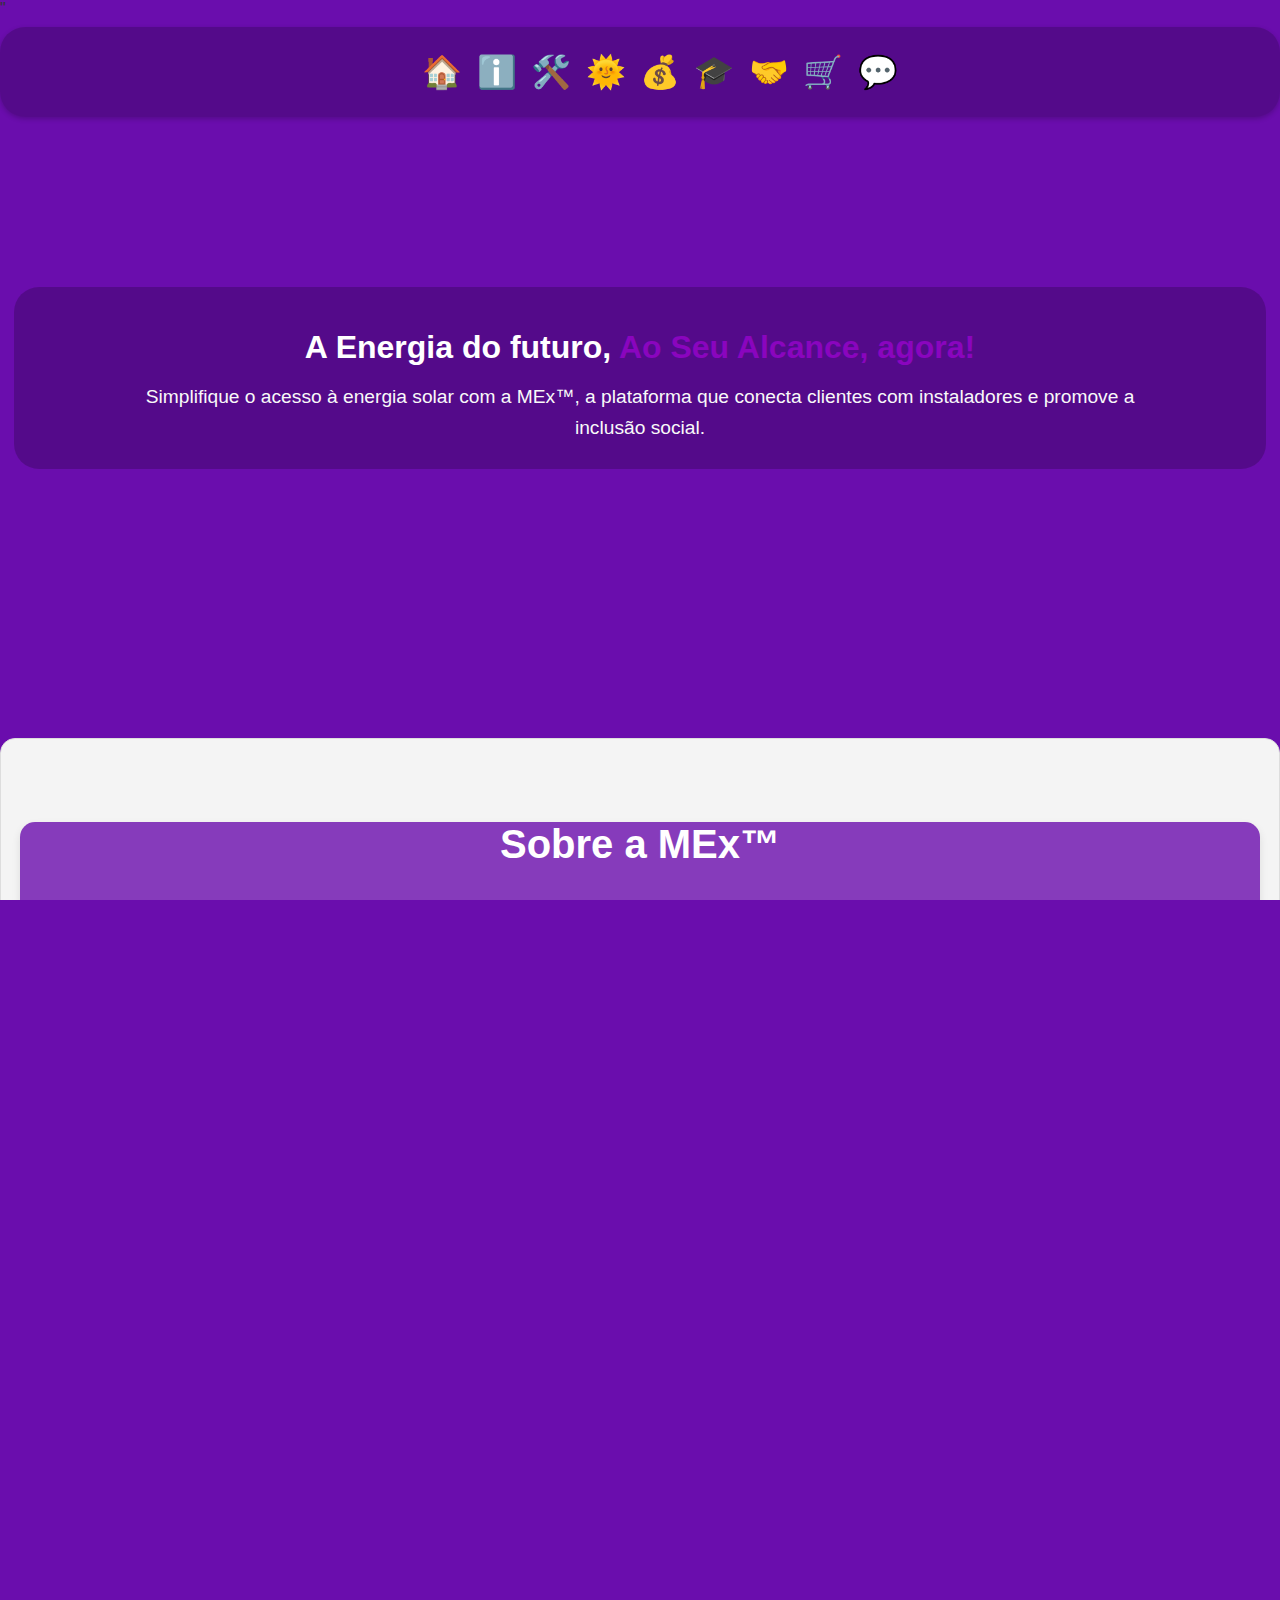
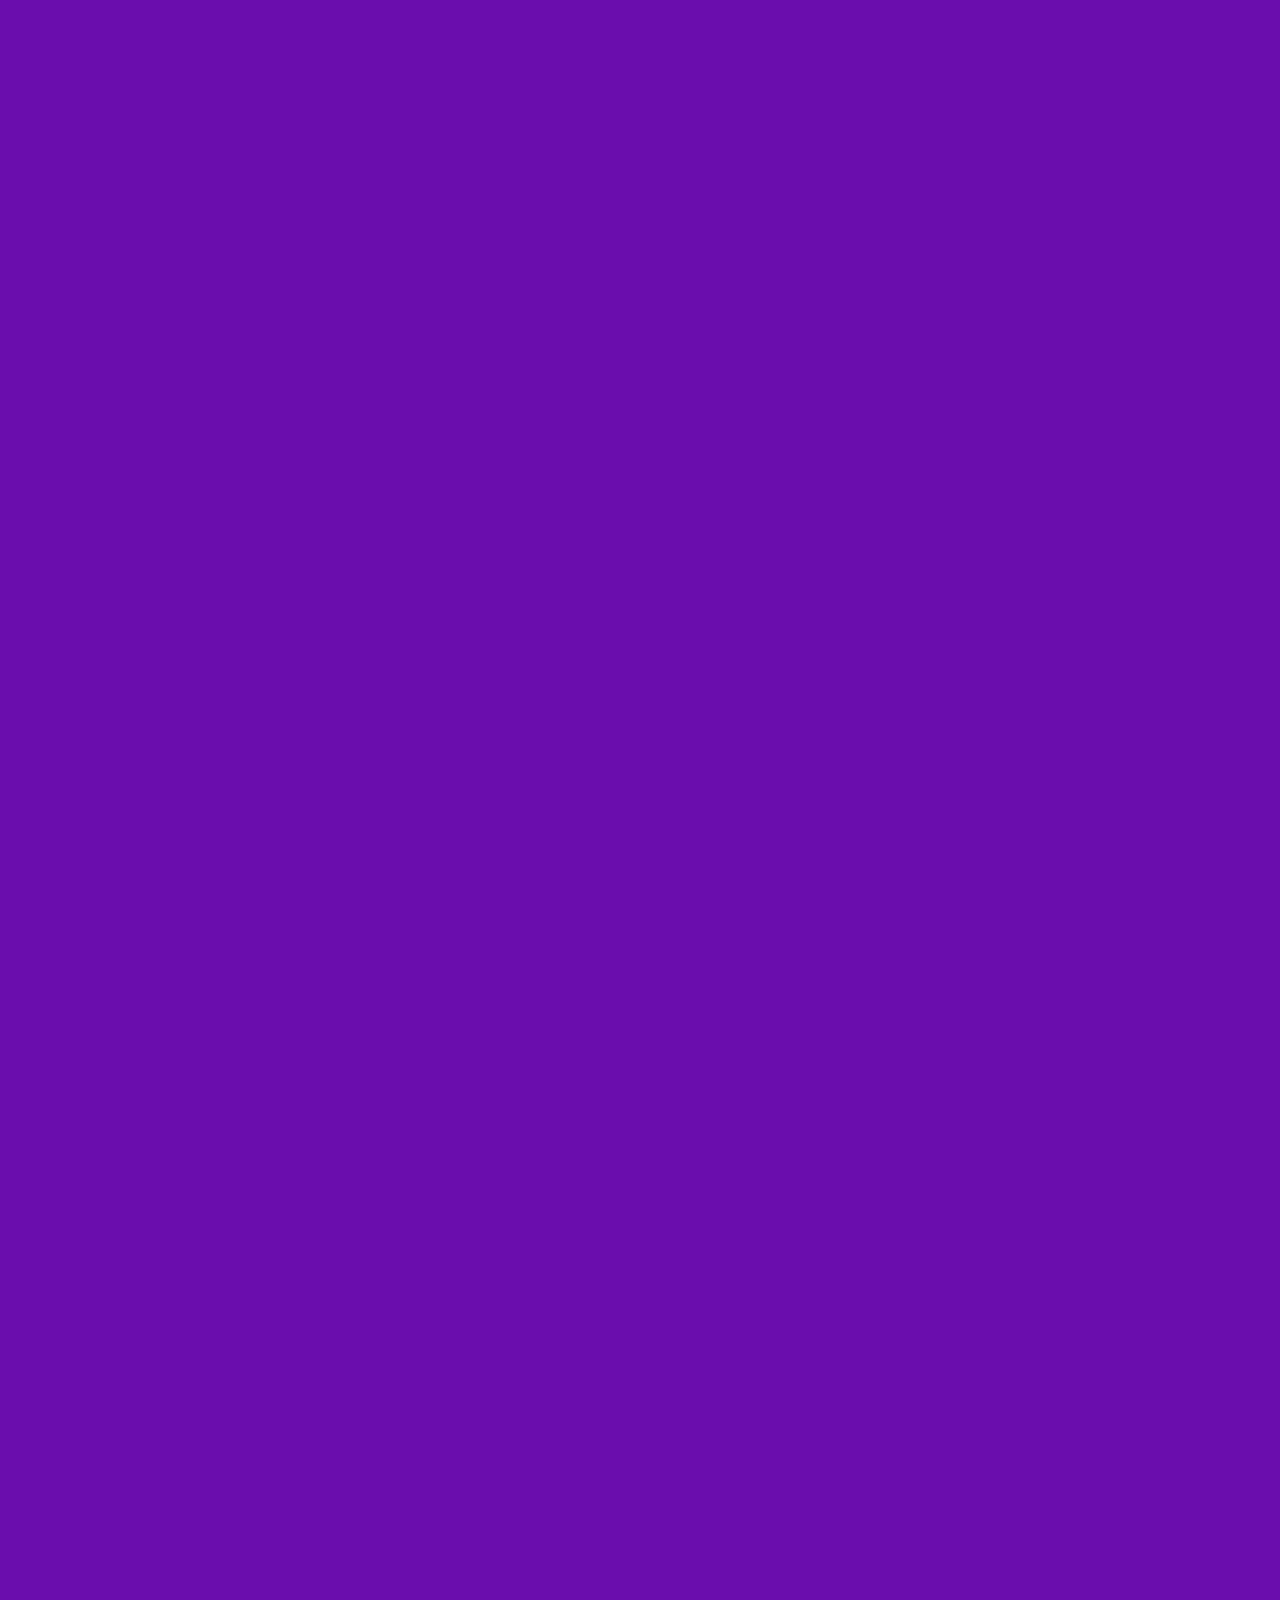
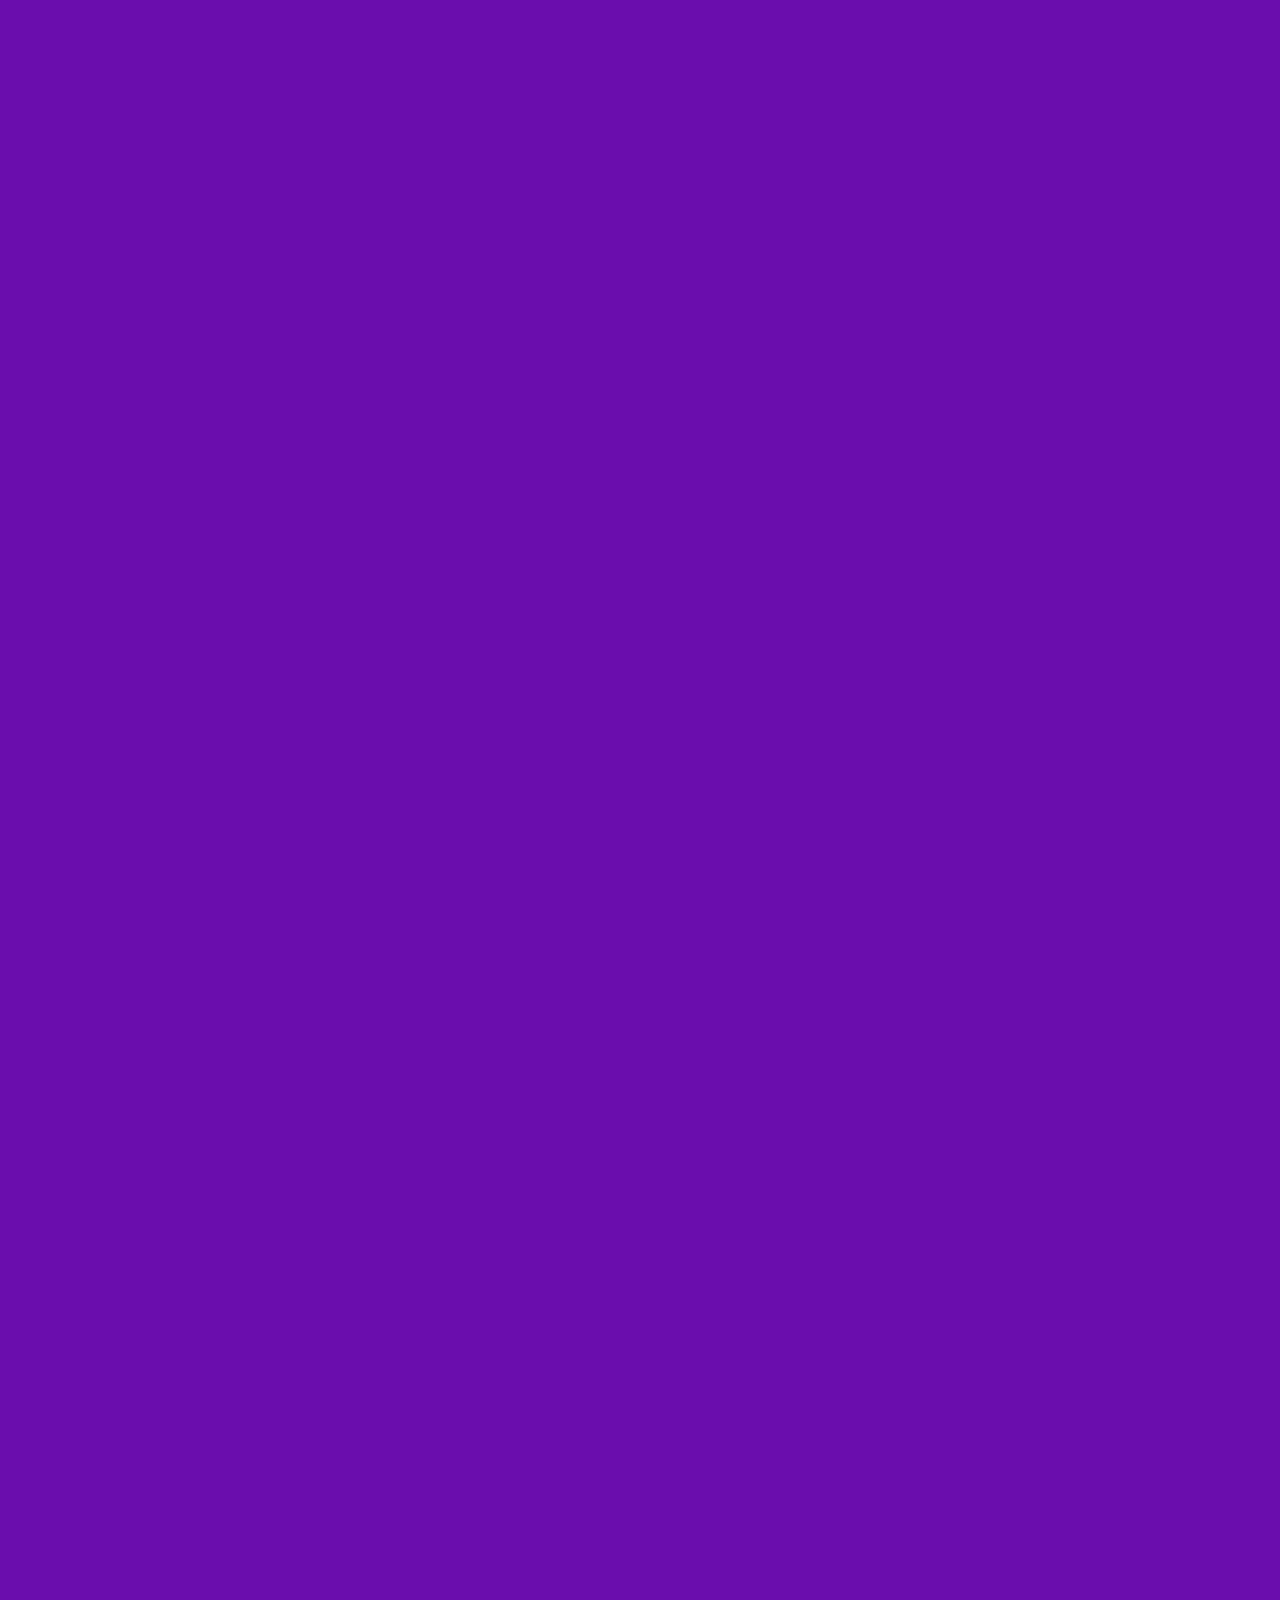
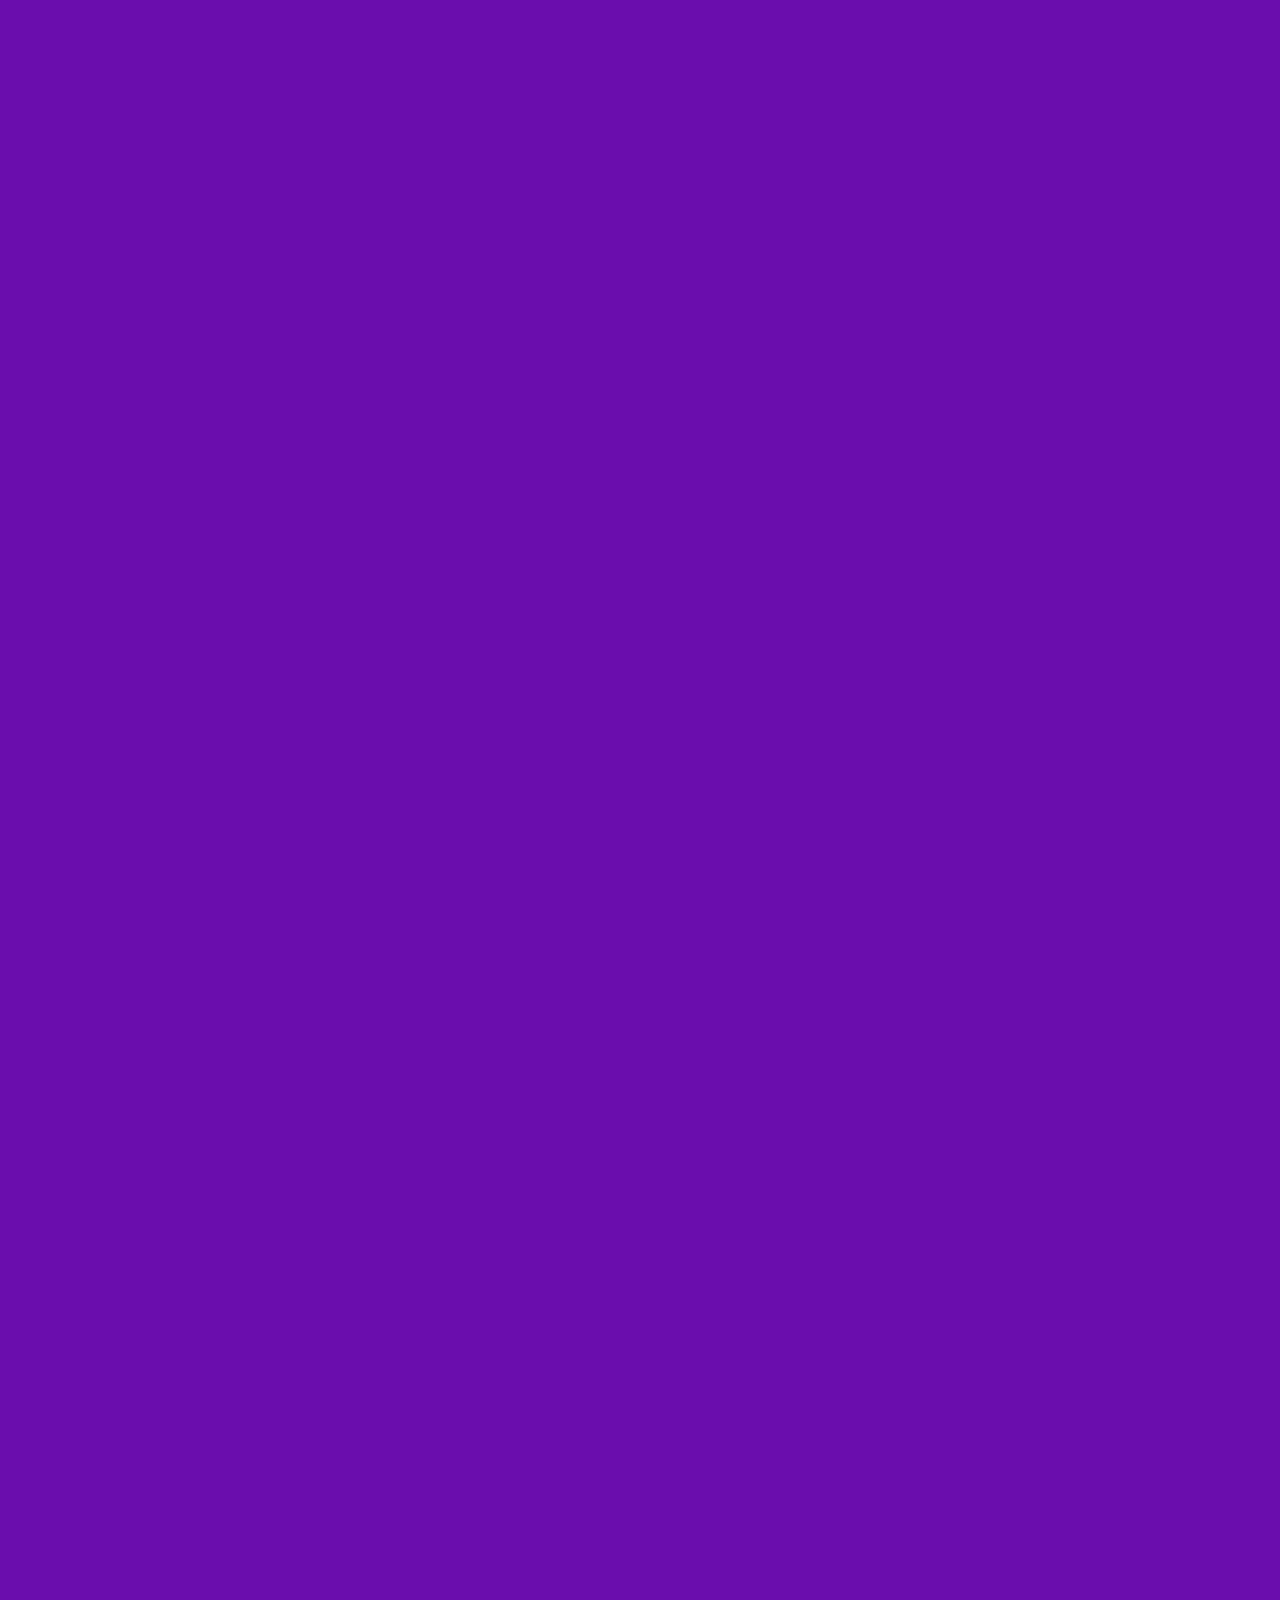
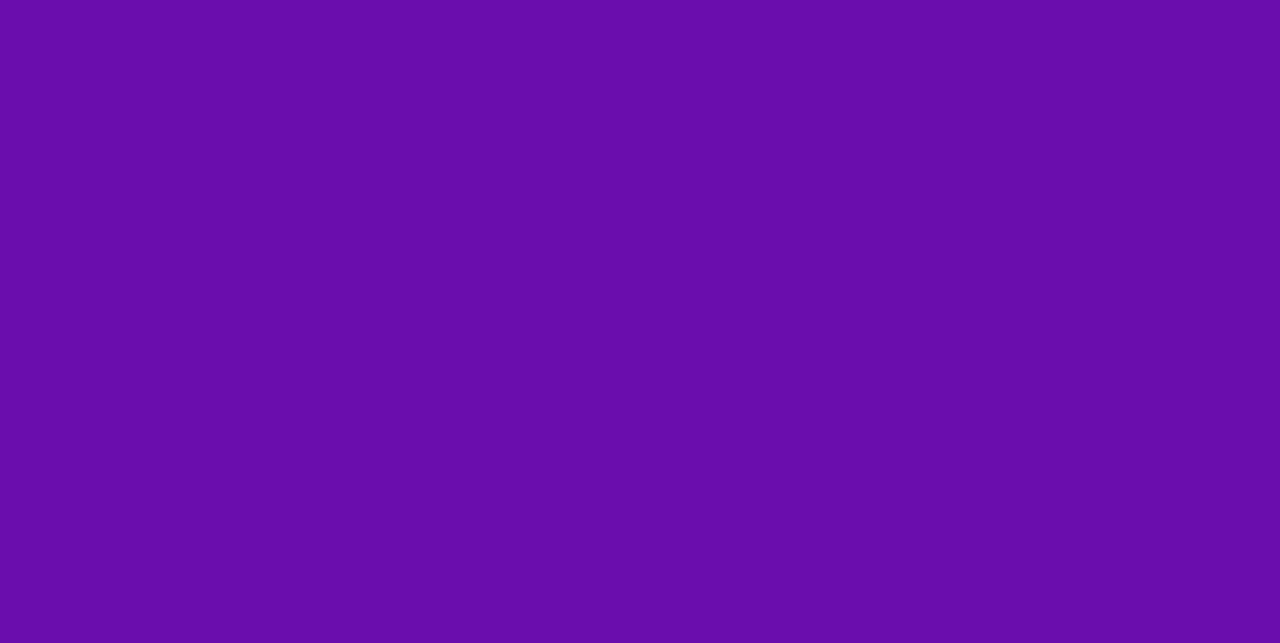
==== commit 21606d8f: "Update index_vintage.html" ====
--- a/index_vintage.html
+++ b/index_vintage.html
@@ -67,7 +67,7 @@
                     <a href="#cursos">🎓</a>
                     <a href="#tmjt">🤝</a>
                     <a href="#fornecedores">🛒</a>
-                    <a href="#contato">✉️</a>
+                    <a href="https://wa.me/5511948562247" target="_blank">💬</a>
                 </ul>
             </nav>
         </div>
@@ -394,49 +394,6 @@
     </section>
 
 
-
-     <section id="contato" class="contact">
-        <div class="container">
-    
-
-            <a class="seja_bem_vindo_mex">Seja bem vindo MEx™️!</a><br><br><br>
-
-            <form id="contactForm" action="#" method="post" enctype="multipart/form-data">
-                <div class="error" id="formErrors"></div>
-
-                <label for="economia">Escolha a economia desejada:</label><br>
-                <select name="economia" id="economia"><br>
-                    <option value="prata">Economia Prata</option>
-                    <option value="ouro">Economia Ouro</option>
-                    <option value="platinum">Economia Platinum</option>
-                    <option value="diamante">Economia Diamante</option>
-                </select>
-                <br>
-                <br>
-
-                <input type="text" id="cep" name="cep" maxlength="8" placeholder="Digite o CEP para preenchimento automático dos demais campos" required>
-                <button type="button" onclick="consultarCEP()" style="background-color: #db8d06; color: #fff;" >Consultar</button><br><br>
-
-                <input type="text" id="logradouro" name="logradouro" placeholder="Rua, Avenida, etc." readonly><br>
-                <input type="text" id="bairro" name="bairro" placeholder="Bairro" readonly><br>
-                <input type="text" id="cidade" name="cidade" placeholder="Cidade" readonly>
-                <input type="text" id="estado" name="estado" maxlength="2" placeholder="Estado" readonly><br>
-                <input type="text" id="numero" name="numero" placeholder="Digite o número do imóvel" required><br>
-                <input type="text" id="nome" name="nome" placeholder="Nome completo" required><br>
-                <input type="text" id="telefone" name="telefone" placeholder="Telefone de contato" required><br>
-                <input type="email" id="email" name="email" placeholder="Email de contato" required><br>
-                <label for="contaEnergia">Anexe Conta de Energia e/ou Demanda Contratada:</label>
-                <input type="file" id="contaEnergia" name="contaEnergia" required><br>
-                <textarea id="mensagem" name="mensagem" placeholder="Digite sua mensagem aqui" required>
-                </textarea><br>
-
-               <button type="submit" style="background-color: #db8d06; color: #fff;"> Enviar </button>
-            </form>
-        </div>
-
-    </section>
-
-
 <footer class="footer">
 
 
